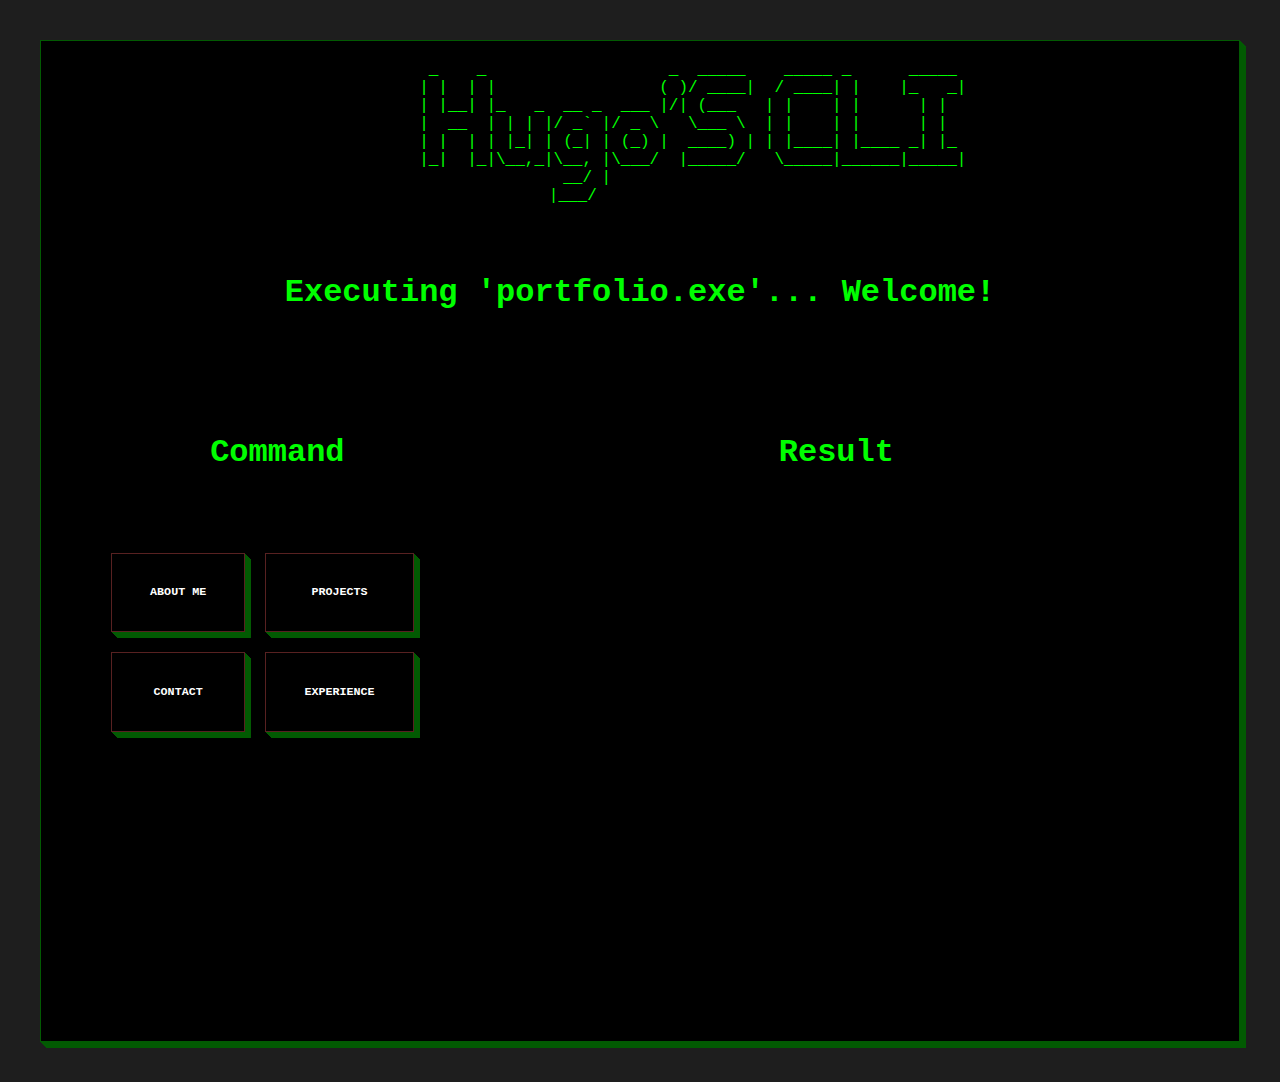
==== main.html @ bf16db30 "clean" ====
<!DOCTYPE html>
<html lang="en">

<head>
    <meta charset="UTF-8">
    <meta name="viewport" content="width=device-width, initial-scale=1.0">
    <title>Your Portfolio - Ubuntu CLI Style</title>
    <link rel="stylesheet" href="style.css">

</head>

<body class="">
    <section class="semibody box-shadow-3d green-border">
        <pre class="ascii-art">
            _    _                   _  _____    _____ _      _____ 
           | |  | |                 ( )/ ____|  / ____| |    |_   _|
           | |__| |_   _  __ _  ___ |/| (___   | |    | |      | |  
           |  __  | | | |/ _` |/ _ \   \___ \  | |    | |      | |  
           | |  | | |_| | (_| | (_) |  ____) | | |____| |____ _| |_ 
           |_|  |_|\__,_|\__, |\___/  |_____/   \_____|______|_____|
                          __/ |                                     
                         |___/                                       
              </pre>
        <header class="header">

            <h1>Executing 'portfolio.exe'... Welcome!</h1>
        </header>
        <section class="flex-container column " id="outer">


            <section class="flex-container row">
                <section class="flex-item-text select-box">
                    <h1>Command</h1>
                </section>
                <section class="flex-item-text result">
                    <h1>Result</h1>
                </section>
            </section>

            <!--COMMAND SECTION-->
            <section class="flex-container row ">
                <section class="flex-container column select-box">

                    <!--GRID SECTION-->
                    <section class="flex-item select-box grid-container ">
                        <a href="#aboutContent" class="link">
                            <div class="grid-item box-shadow-3d">
                                <h3>
                                    ABOUT ME
                                </h3>
                            </div>
                        </a>
                        <a href="#projectsContent" class="link ">
                            <div class="grid-item box-shadow-3d">
                                <h3>
                                    PROJECTS
                                </h3>
                            </div>
                        </a>
                        <a href="#contactContent" class="link ">
                            <div class="grid-item box-shadow-3d">
                                <h3>
                                    CONTACT
                                </h3>
                            </div>
                        </a>
                        <a href="#ExpContent class=" class="link ">
                            <div class="grid-item box-shadow-3d">
                                <h3>
                                    EXPERIENCE
                                </h3>
                            </div>
                        </a>
                    </section>
                </section>
                <!-- <div class="vertical-line"></div> -->


                <!--RESULT SECTION-->
                <section class="flex-item result ">
                    <section class="flex-container dynamic row">
                        <div id="aboutContent" class="content flex-item ">
                            <span class="prompt">root@LordHugo:~$ </span><span class="command"></span>cat about.txt<span
                                class="cursor"></span>
                            <p>Lorem Ipsum is simply dummy text of the printing and typesetting industry. Lorem Ipsum
                                has been the industry's standard dummy text ever since the 1500s, when an unknown
                                printer took a galley of type and scrambled it to make a type specimen book. It has
                                survived not only five centuries, but also the leap into electronic typesetting,
                                remaining essentially unchanged. It was popularised in the 1960s with the release of
                                Letraset sheets containing Lorem Ipsum passages, and more recently with desktop
                                publishing software like Aldus PageMaker including versions of Lorem Ipsum</p>

                        </div>
                        <div id="projectsContent" class="content flex-item ">
                            <section class="flex-container column ">
                                <section class="flex-item">
                                    <span class="prompt">root@LordHugo:~$ </span><span class="command"></span>ls
                                    projects<span class="cursor"></span>

                                </section>
                                <section class="flex-item" style="color: cadetblue;">P1 P2 P3 P4</section>
                                <section class="flex-item projects-container">
                                    <div class="project-item">P1</div>
                                    <div class="project-item">P2</div>
                                    <div class="project-item">P3</div>
                                    <div class="project-item">P4</div>

                                </section>

                            </section>
                        </div>
                        <div id="contactContent" class="content flex-item "><span class="prompt">root@LordHugo:~$
                            </span><span class="command"></span>cat contact.txt<span class="cursor"></span></div>
                    </section>
                    <section class="dynamic">

                    </section>
                </section>
            </section>

        </section>


    </section>





    <!-- <article>
            <p><span class="prompt">root@LordHugo:~$</span> <span class="command">ls projects</span></p>
            <p class="output">project1.txt project2.txt project3.txt</p>
        </article>
    
        <article>
            <p><span class="prompt">root@LordHugo:~$</span> <span class="command">cat project1.txt</span></p>
            <p class="output">Project 1: Portfolio Website<br>A simple and effective portfolio site with a Ubuntu CLI theme.
            </p>
        </article>
    
        <footer>
            <p><span class="prompt">root@LordHugo:~$</span> <span class="command">cat contact.txt</span></p>
            <p class="output">Email: <a href="mailto:you@example.com" style="color: #00ff00;">you@example.com</a></p>
        </footer> -->
    </section>


</body>

</html>
---- style.css ----
body {
    background-color: #1E1E1E;
    color: #00ff00;
    border: #025a02;
    font-family: "Courier New", Courier, monospace;
    margin: 0;
    padding: 40px;
}

.semibody {
    height: 1000px;
    background-color: black;
}

.box-shadow-3d {
    box-shadow: 1px 1px 0px #025a02,
        2px 2px 0px #025a02,
        3px 3px 0px #025a02,
        4px 4px 0px #025a02,
        5px 5px 0px #025a02,
        6px 6px 0px #025a02;
}

.prompt {
    color: #fff;
}

.command {
    color: #00ff00;
}

.output {
    color: #fff;
    margin-left: 20px;
}

.cursor {
    display: inline-block;
    background-color: #00ff00;
    width: 10px;
    height: 20px;
    animation: blink 0.75s steps(2, start) infinite;
}

.ascii-art {
    font-family: "Courier New", Courier, monospace;
    color: #00ff00;
    white-space: pre;
    text-align: center;
    margin: 20px 0;

}

@keyframes blink {
    0% {
        opacity: 1;
    }

    25% {
        opacity: 1;
    }

    50% {
        opacity: 0;
    }

    75% {
        opacity: 1;
    }

    100% {
        opacity: 1;
    }
}

.header {
    display: flex;
    justify-content: center;
    padding: 10px;
}

#outer.flex-container {
    margin: 40px;

}

.flex-container {
    display: flex;
    justify-content: space-between;
}

.column {
    flex-direction: column;
    margin: 0;
    padding: 0;
}

.row {
    flex-direction: row;
    margin: 0;
    padding: 0;
}

.green-border {
    border-style: solid;
    border-color: #025a02;
    border-width: 1px;

}

.flex-item {
    padding: 5px;
    margin: 10px;
}

.flex-item-text {
    padding: 20px;
    margin: 10px;

    border-width: 2px;
    text-align: center;

}

.select-box {
    flex: 1;
}

.grid-container {
    display: grid;
    grid-template-columns: auto auto;
    padding: 20px;
    gap: 20px;
}


.grid-item {
    border: 1px solid rgba(110, 41, 41, 0.8);
    padding: 20px;
    font-size: 10px;
    text-align: center;
    cursor: pointer;
    transition: transform 0.3s ease, box-shadow 0.3s ease;
    position: relative;
}

.project-item {
    border: 1px solid rgba(110, 41, 41, 0.8);
    padding: 20px;
    font-size: 10px;
    text-align: center;
    cursor: pointer;
    transition: transform 0.3s ease, box-shadow 0.3s ease;
}

.projects-container {
    display: grid;
    grid-template-columns: 300px 300px;
    grid-template-rows: 150px 150px;
    padding: 20px;
    gap: 20px;
}

.grid-item:hover {
    transform: translateY(-5px);
    box-shadow: 0 10px 30px rgba(0, 128, 0, 0.5);
    background-color: rgba(0, 128, 0, 0.3);
    color: #fff;
}

.link {
    color: #FFFFFF;
    text-decoration: none;
}

.grid-item:hover {
    transform: translateY(-5px) rotateX(2deg) rotateY(2deg);
}

.result {
    flex: 2;
}

.vertical-line {
    border-left: 2px solid rgba(255, 255, 255, 0.363);

    margin: 0 20px;
}

.content {
    visibility: hidden;
    opacity: 0;
    transition: opacity 0.3s ease;
    position: absolute;

}

.content p {
    text-align: justify;
    line-height: 1.5;
    margin: 10px 0;
    max-width: 600px;
    background-color: rgba(0, 0, 0, 0.8);
    padding: 10px;
    border-radius: 5px;
}



#aboutContent:target,
#projectsContent:target,
#contactContent:target {
    visibility: visible;
    opacity: 1;
}

#aboutContent:target~.dynamic,
#aboutContent:target~.show,
#projectsContent:target~.dynamic,
#projectsContent:target~.show,
#contactContent:target~.dynamic,
#contactContent:target~.show {
    visibility: visible;
    opacity: 1;
}


.dynamic {
    flex: 1;
}
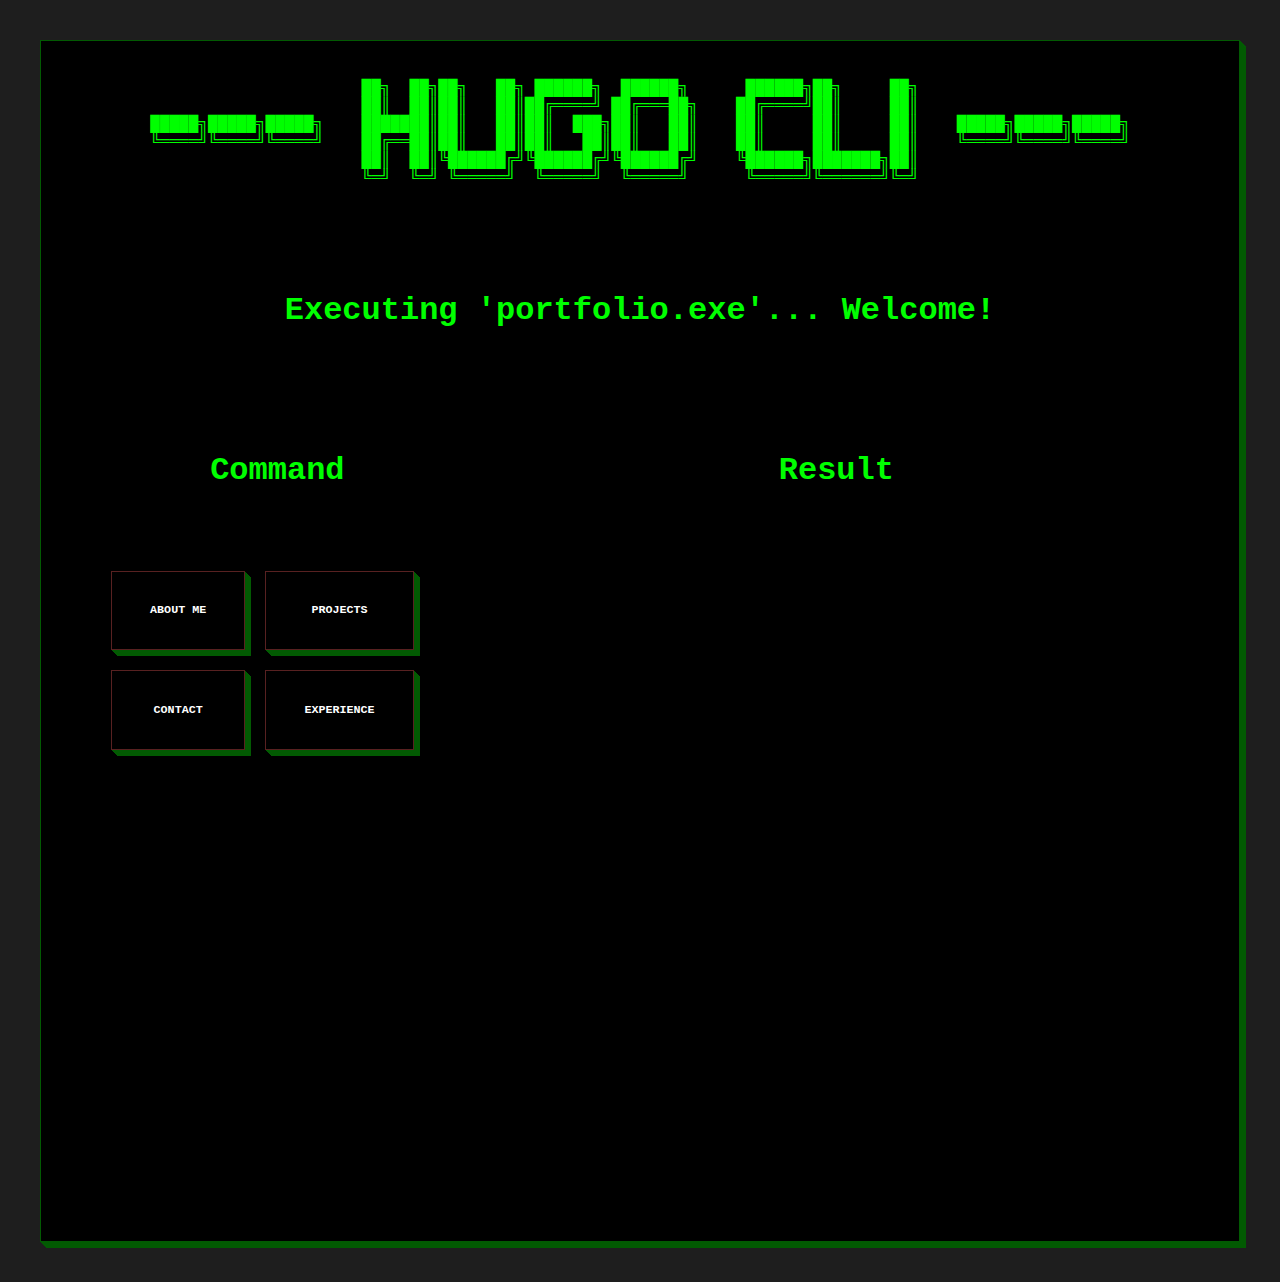
==== commit 3c5bc454: "fix" ====
--- a/main.html
+++ b/main.html
@@ -11,19 +11,38 @@
 
 <body class="">
     <section class="semibody box-shadow-3d green-border">
+        <!-- <pre class="ascii-art">
+          
+   
+            ▄█    █▄    ███    █▄     ▄██████▄   ▄██████▄     ▄████████       ▄████████  ▄█        ▄█       
+            ███    ███   ███    ███   ███    ███ ███    ███   ███    ███      ███    ███ ███       ███       
+            ███    ███   ███    ███   ███    █▀  ███    ███   ███    █▀       ███    █▀  ███       ███▌      
+           ▄███▄▄▄▄███▄▄ ███    ███  ▄███        ███    ███   ███             ███        ███       ███▌      
+          ▀▀███▀▀▀▀███▀  ███    ███ ▀▀███ ████▄  ███    ███ ▀███████████      ███        ███       ███▌      
+            ███    ███   ███    ███   ███    ███ ███    ███          ███      ███    █▄  ███       ███       
+            ███    ███   ███    ███   ███    ███ ███    ███    ▄█    ███      ███    ███ ███▌    ▄ ███       
+            ███    █▀    ████████▀    ████████▀   ▀██████▀   ▄████████▀       ████████▀  █████▄▄██ █▀        
+                                                                                         ▀                   
+                                                          
+                                  
+              </pre> -->
         <pre class="ascii-art">
-            _    _                   _  _____    _____ _      _____ 
-           | |  | |                 ( )/ ____|  / ____| |    |_   _|
-           | |__| |_   _  __ _  ___ |/| (___   | |    | |      | |  
-           |  __  | | | |/ _` |/ _ \   \___ \  | |    | |      | |  
-           | |  | | |_| | (_| | (_) |  ____) | | |____| |____ _| |_ 
-           |_|  |_|\__,_|\__, |\___/  |_____/   \_____|______|_____|
-                          __/ |                                     
-                         |___/                                       
-              </pre>
+            
+                      ██╗  ██╗██╗   ██╗ ██████╗  ██████╗      ██████╗██╗     ██╗                      
+                      ██║  ██║██║   ██║██╔════╝ ██╔═══██╗    ██╔════╝██║     ██║                      
+█████╗█████╗█████╗    ███████║██║   ██║██║  ███╗██║   ██║    ██║     ██║     ██║    █████╗█████╗█████╗
+╚════╝╚════╝╚════╝    ██╔══██║██║   ██║██║   ██║██║   ██║    ██║     ██║     ██║    ╚════╝╚════╝╚════╝
+                      ██║  ██║╚██████╔╝╚██████╔╝╚██████╔╝    ╚██████╗███████╗██║                      
+                      ╚═╝  ╚═╝ ╚═════╝  ╚═════╝  ╚═════╝      ╚═════╝╚══════╝╚═╝                      
+                                                                                                      
+
+        </pre>
         <header class="header">
-
-            <h1>Executing 'portfolio.exe'... Welcome!</h1>
+            <section class="flex-container column" style="text-align: center;">
+                <section>
+                </section>
+                <h1>Executing 'portfolio.exe'... Welcome!</h1>
+            </section>
         </header>
         <section class="flex-container column " id="outer">
 
--- a/style.css
+++ b/style.css
@@ -2,13 +2,13 @@
     background-color: #1E1E1E;
     color: #00ff00;
     border: #025a02;
-    font-family: "Courier New", Courier, monospace;
+    font-family: 'Fira Code', monospace;
     margin: 0;
     padding: 40px;
 }
 
 .semibody {
-    height: 1000px;
+    height: 1200px;
     background-color: black;
 }
 
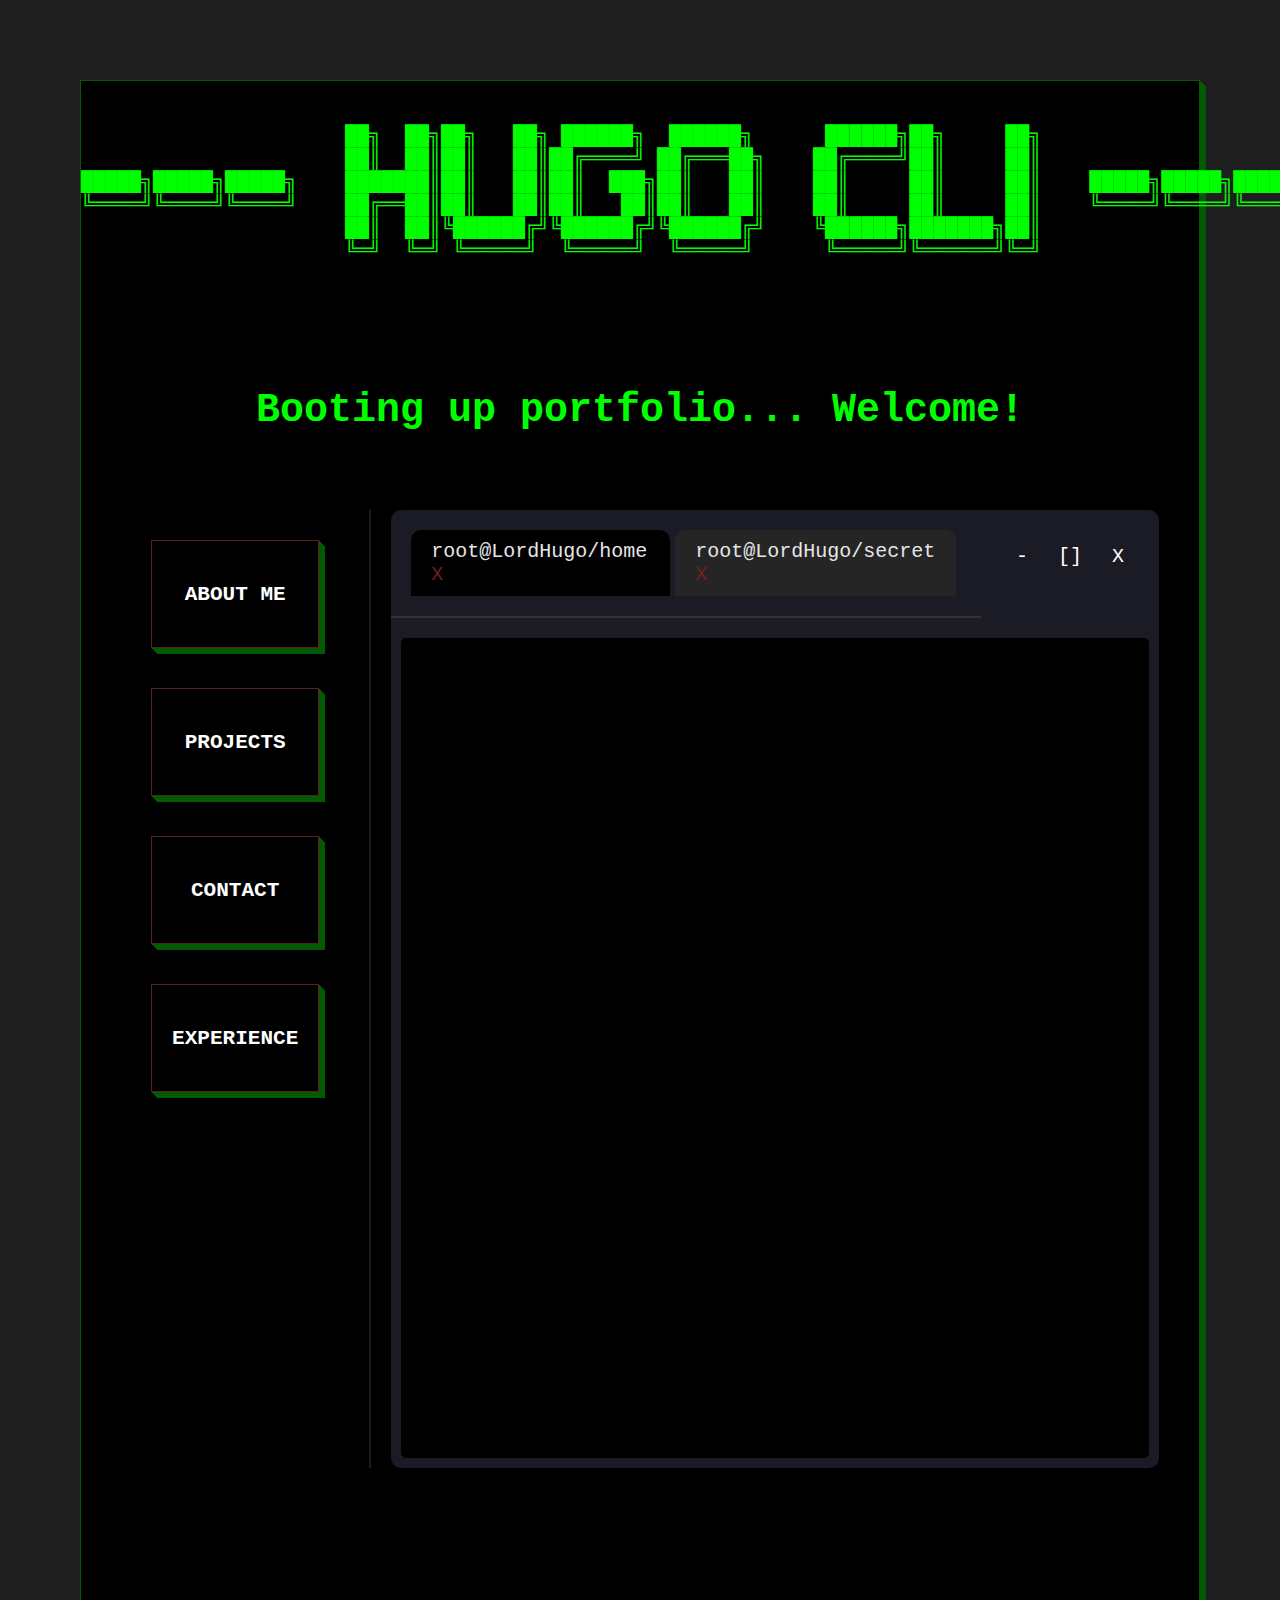
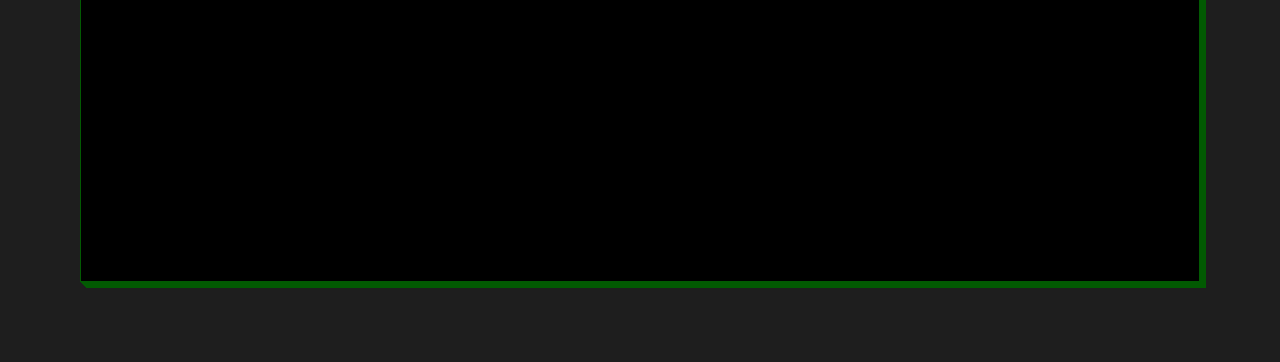
==== commit dc9c1d66: "feat:update terminal design" ====
--- a/main.html
+++ b/main.html
@@ -10,7 +10,7 @@
 </head>
 
 <body class="">
-    <section class="semibody box-shadow-3d green-border">
+    <section class="semibody box-shadow-3d green-border" style="max-width: 2000px;">
         <!-- <pre class="ascii-art">
           
    
@@ -27,7 +27,7 @@
                                   
               </pre> -->
         <pre class="ascii-art">
-            
+
                       ██╗  ██╗██╗   ██╗ ██████╗  ██████╗      ██████╗██╗     ██╗                      
                       ██║  ██║██║   ██║██╔════╝ ██╔═══██╗    ██╔════╝██║     ██║                      
 █████╗█████╗█████╗    ███████║██║   ██║██║  ███╗██║   ██║    ██║     ██║     ██║    █████╗█████╗█████╗
@@ -41,24 +41,22 @@
             <section class="flex-container column" style="text-align: center;">
                 <section>
                 </section>
-                <h1>Executing 'portfolio.exe'... Welcome!</h1>
+                <h1>Booting up portfolio... Welcome!</h1>
             </section>
         </header>
-        <section class="flex-container column " id="outer">
-
-
-            <section class="flex-container row">
+        <section class="flex-container column " id="outer" style="max-width: 2000px;">
+            <!-- <section class="flex-container row">
                 <section class="flex-item-text select-box">
                     <h1>Command</h1>
                 </section>
                 <section class="flex-item-text result">
                     <h1>Result</h1>
                 </section>
-            </section>
+            </section> -->
 
             <!--COMMAND SECTION-->
             <section class="flex-container row ">
-                <section class="flex-container column select-box">
+                <section class="flex-container column select-box " style="height: 800px;">
 
                     <!--GRID SECTION-->
                     <section class="flex-item select-box grid-container ">
@@ -92,49 +90,91 @@
                         </a>
                     </section>
                 </section>
-                <!-- <div class="vertical-line"></div> -->
+                <div class="vertical-line"></div>
 
 
-                <!--RESULT SECTION-->
-                <section class="flex-item result ">
-                    <section class="flex-container dynamic row">
-                        <div id="aboutContent" class="content flex-item ">
-                            <span class="prompt">root@LordHugo:~$ </span><span class="command"></span>cat about.txt<span
-                                class="cursor"></span>
-                            <p>Lorem Ipsum is simply dummy text of the printing and typesetting industry. Lorem Ipsum
-                                has been the industry's standard dummy text ever since the 1500s, when an unknown
-                                printer took a galley of type and scrambled it to make a type specimen book. It has
-                                survived not only five centuries, but also the leap into electronic typesetting,
-                                remaining essentially unchanged. It was popularised in the 1960s with the release of
-                                Letraset sheets containing Lorem Ipsum passages, and more recently with desktop
-                                publishing software like Aldus PageMaker including versions of Lorem Ipsum</p>
+                <!--TERMINAL-->
+                <section class="flex-container column result" style="background-color: #1b1b25; border-radius: 10px ;">
+                    <div class="flex-container row" style="justify-content: space-between;">
+                        <section class="tabs terminal-tabs ">
+                            <div class="tab-button ">root@LordHugo/home <span style="color: rgb(117, 31, 31);">X</span>
+                            </div>
+                            <div class="tab-button nonactive">root@LordHugo/secret <span
+                                    style="color: rgb(117, 31, 31);">X</span></div>
+                        </section>
+                        <section>
+                            <div class="flex-container row terminal-icons">
+                                <div class="icons flex-item">-</div>
+                                <div class="icons flex-item">[]</div>
+                                <div class="icons flex-item">X</div>
+                            </div>
+                        </section>
 
-                        </div>
-                        <div id="projectsContent" class="content flex-item ">
-                            <section class="flex-container column ">
-                                <section class="flex-item">
-                                    <span class="prompt">root@LordHugo:~$ </span><span class="command"></span>ls
-                                    projects<span class="cursor"></span>
+                    </div>
+                    <!--RESULT SECTION-->
+                    <section class="flex-item  terminal " style="height: 800px;">
+
+                        <section class="flex-container dynamic row ">
+                            <div id="aboutContent" class="content flex-item  ">
+                                <section class="flex-container column ">
+                                    <article class=" flex-item">
+                                        <span class="prompt">root@LordHugo:~$ </span><span class="command"></span>cat
+                                        about.txt<span class="cursor"></span>
+                                    </article>
+                                </section>
+                                <section class="flex-container row  aboutme">
+                                    <article class=" aboutme">
+                                        <p>Lorem Ipsum is simply dummy text of the printing and typesetting industry.
+                                            Lorem
+                                            Ipsum
+                                            has been the industry's standard dummy text ever since the 1500s, when an
+                                            unknown
+                                            printer took a galley of type and scrambled it to make a type specimen book.
+                                            It
+                                            has
+                                            survived not only five centuries, but also the leap into electronic
+                                            typesetting,
+                                        </p>
+                                    </article>
+                                    <section class="flex-item  ">
+                                        <img src="foto.png" class="about-image">
+                                    </section>
+
 
                                 </section>
-                                <section class="flex-item" style="color: cadetblue;">P1 P2 P3 P4</section>
-                                <section class="flex-item projects-container">
-                                    <div class="project-item">P1</div>
-                                    <div class="project-item">P2</div>
-                                    <div class="project-item">P3</div>
-                                    <div class="project-item">P4</div>
+                            </div>
+                            <div id="projectsContent" class="content flex-item ">
+                                <section class="flex-container column ">
+                                    <section class="flex-item">
+                                        <span class="prompt">root@LordHugo:~$ </span><span class="command"></span>ls
+                                        projects<span class="cursor"></span>
+
+                                    </section>
+                                    <section class="flex-item" style="color: cadetblue;">P1 P2 P3 P4</section>
+                                    <section class="flex-item projects-container">
+                                        <div class="project-item">P1</div>
+                                        <div class="project-item">P2</div>
+                                        <div class="project-item">P3</div>
+                                        <div class="project-item">P4</div>
+
+                                    </section>
 
                                 </section>
-
-                            </section>
-                        </div>
-                        <div id="contactContent" class="content flex-item "><span class="prompt">root@LordHugo:~$
-                            </span><span class="command"></span>cat contact.txt<span class="cursor"></span></div>
-                    </section>
-                    <section class="dynamic">
+                            </div>
+                            <div id="contactContent" class="content flex-item "><span class="prompt">root@LordHugo:~$
+                                </span><span class="command"></span>cat contact.txt<span class="cursor"></span></div>
+                        </section>
 
                     </section>
+
+
+
+
                 </section>
+
+
+
+
             </section>
 
         </section>
@@ -143,24 +183,6 @@
     </section>
 
 
-
-
-
-    <!-- <article>
-            <p><span class="prompt">root@LordHugo:~$</span> <span class="command">ls projects</span></p>
-            <p class="output">project1.txt project2.txt project3.txt</p>
-        </article>
-    
-        <article>
-            <p><span class="prompt">root@LordHugo:~$</span> <span class="command">cat project1.txt</span></p>
-            <p class="output">Project 1: Portfolio Website<br>A simple and effective portfolio site with a Ubuntu CLI theme.
-            </p>
-        </article>
-    
-        <footer>
-            <p><span class="prompt">root@LordHugo:~$</span> <span class="command">cat contact.txt</span></p>
-            <p class="output">Email: <a href="mailto:you@example.com" style="color: #00ff00;">you@example.com</a></p>
-        </footer> -->
     </section>
 
 
--- a/style.css
+++ b/style.css
@@ -4,12 +4,18 @@
     border: #025a02;
     font-family: 'Fira Code', monospace;
     margin: 0;
-    padding: 40px;
-}
-
+    padding: 80px;
+    font-size: 20px;
+    
+}
+html {
+    scroll-behavior: smooth;
+}
 .semibody {
-    height: 1200px;
+    height: 1800px;
     background-color: black;
+    justify-content: center;
+    
 }
 
 .box-shadow-3d {
@@ -81,13 +87,16 @@
 
 #outer.flex-container {
     margin: 40px;
+    justify-content: center;
+
 
 }
 
 .flex-container {
     display: flex;
-    justify-content: space-between;
-}
+   
+}
+
 
 .column {
     flex-direction: column;
@@ -111,6 +120,7 @@
 .flex-item {
     padding: 5px;
     margin: 10px;
+
 }
 
 .flex-item-text {
@@ -123,21 +133,21 @@
 }
 
 .select-box {
-    flex: 1;
+    flex: 0.5;
 }
 
 .grid-container {
     display: grid;
-    grid-template-columns: auto auto;
-    padding: 20px;
-    gap: 20px;
+    grid-template-columns: auto;
+    padding: 20px;
+    gap: 40px;
 }
 
 
 .grid-item {
     border: 1px solid rgba(110, 41, 41, 0.8);
     padding: 20px;
-    font-size: 10px;
+    font-size: 18px;
     text-align: center;
     cursor: pointer;
     transition: transform 0.3s ease, box-shadow 0.3s ease;
@@ -179,10 +189,12 @@
 
 .result {
     flex: 2;
-}
+
+}
+
 
 .vertical-line {
-    border-left: 2px solid rgba(255, 255, 255, 0.363);
+    border-left: 2px solid #1b1b25;
 
     margin: 0 20px;
 }
@@ -227,4 +239,55 @@
 
 .dynamic {
     flex: 1;
+}
+
+
+.tabs {
+    display: flex;
+    border-bottom: 2px solid #333; /* Tab separator line */
+    margin-bottom: 10px;
+    justify-content: space-between;
+}
+
+.tab-button {
+    background-color: #000000; /* Inactive tab background */
+    border: none;
+    padding: 10px 20px;
+    color: #e6e6e6;
+    cursor: pointer;
+    border-radius: 10px 10px 0 0;
+    margin-right: 5px;
+}
+.tab-button.nonactive {
+    background-color: #252526; /* Active tab background */
+    border-bottom: none; /* Remove border to blend with content */
+}
+.terminal {
+    background-color: #000000; /* Dark background like a terminal */
+    border-radius: 5px;
+    padding: 10px;
+}
+
+.terminal-tabs{
+    justify-content: flex-start;
+    padding: 20px;
+}
+
+.terminal-icons{
+    justify-content: flex-end;
+    padding: 20px;
+
+}
+
+.icons{
+    color: white;
+    font-size: 20px;
+}
+
+.aboutme{
+    gap: 20px;
+}
+
+.aboutme > article >p {
+    font-size: 20px;
 }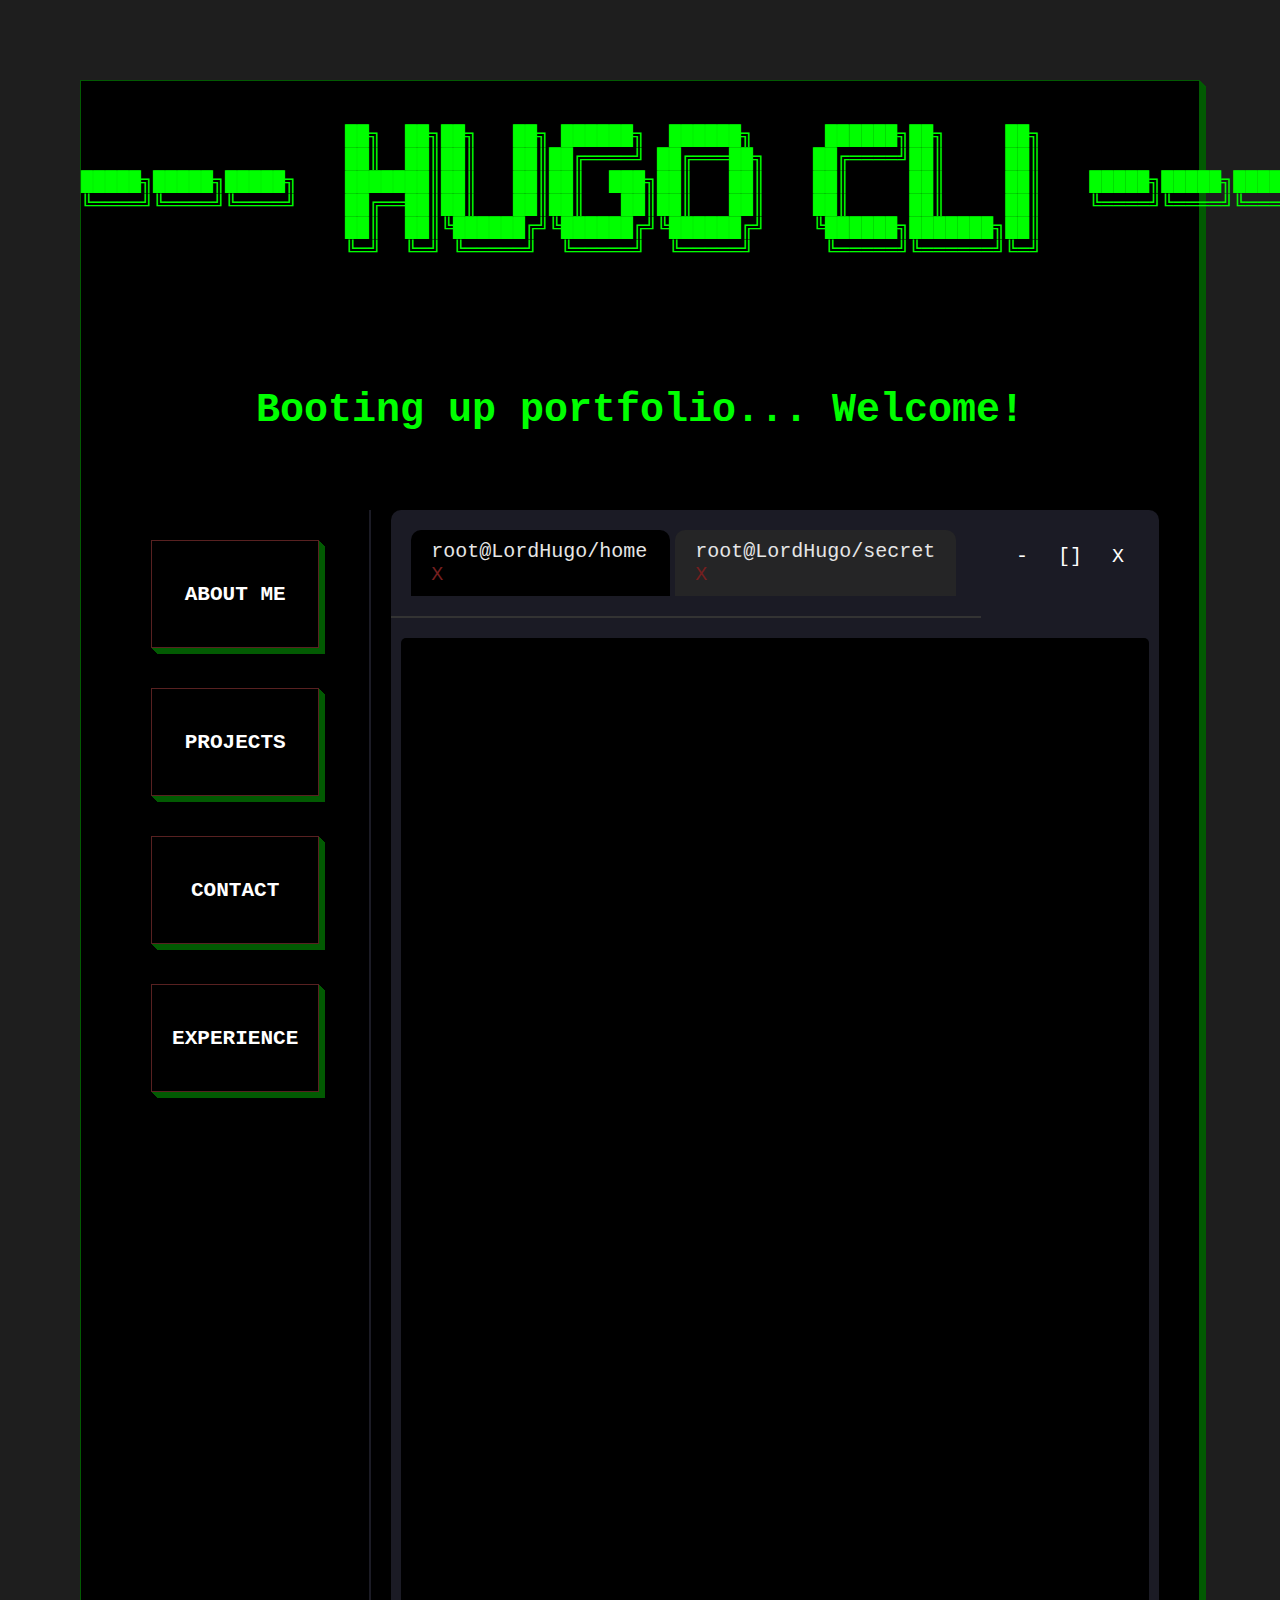
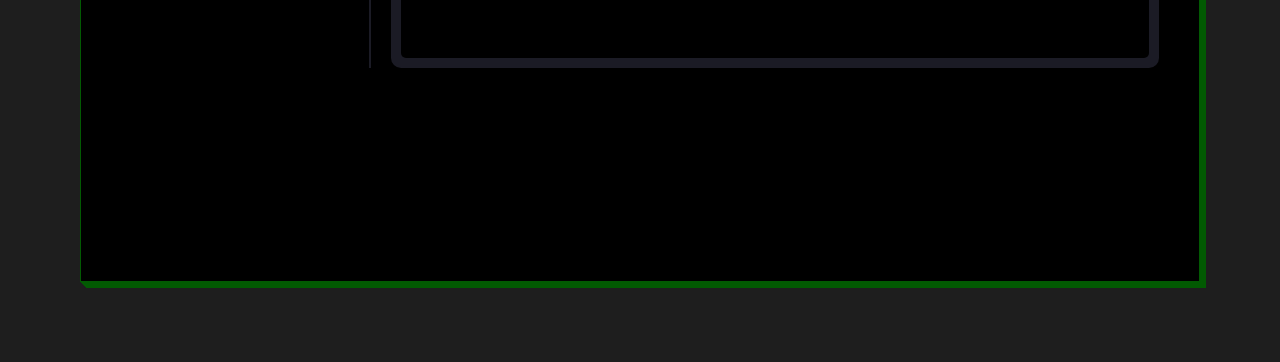
==== commit c1a83b11: "feat:project layout" ====
--- a/main.html
+++ b/main.html
@@ -56,7 +56,7 @@
 
             <!--COMMAND SECTION-->
             <section class="flex-container row ">
-                <section class="flex-container column select-box " style="height: 800px;">
+                <section class="flex-container column select-box " style="height: 1000px;">
 
                     <!--GRID SECTION-->
                     <section class="flex-item select-box grid-container ">
@@ -112,7 +112,7 @@
 
                     </div>
                     <!--RESULT SECTION-->
-                    <section class="flex-item  terminal " style="height: 800px;">
+                    <section class="flex-item  terminal " style="height: 1000px;">
 
                         <section class="flex-container dynamic row ">
                             <div id="aboutContent" class="content flex-item  ">
@@ -137,7 +137,7 @@
                                         </p>
                                     </article>
                                     <section class="flex-item  ">
-                                        <img src="foto.png" class="about-image">
+                                        <img src="foto.png" class="about-image green-border box-shadow-3d">
                                     </section>
 
 
@@ -151,11 +151,55 @@
 
                                     </section>
                                     <section class="flex-item" style="color: cadetblue;">P1 P2 P3 P4</section>
-                                    <section class="flex-item projects-container">
-                                        <div class="project-item">P1</div>
-                                        <div class="project-item">P2</div>
-                                        <div class="project-item">P3</div>
-                                        <div class="project-item">P4</div>
+                                    <section class="flex-item projects-grid">
+                                        <div class="project-item flex-container column">
+                                            <div class="flex-container green-border project-photo"></div>
+                                            <div class="flex-container green-border row project-desc">
+                                                <div class="" style="flex: 2;">
+                                                    <p >PROJECT 1</p>
+                                                    <p> STATUS : </p>
+                                                </div>
+                                                <div class=" ">
+                                                    <img src="git.png" style=" width: 50px;">
+                                                </div>
+                                            </div>
+                                        </div>
+                                        <div class="project-item flex-container column">
+                                            <div class="flex-container green-border project-photo"></div>
+                                            <div class="flex-container green-border row project-desc">
+                                                <div class="" style="flex: 2;">
+                                                    <p >PROJECT 2</p>
+                                                    <p> STATUS : </p>
+                                                </div>
+                                                <div class=" ">
+                                                    <img src="git.png" style=" width: 50px;">
+                                                </div>
+                                            </div>
+                                        </div>
+                                        <div class="project-item flex-container column">
+                                            <div class="flex-container green-border project-photo"></div>
+                                            <div class="flex-container green-border row project-desc">
+                                                <div class="" style="flex: 2;">
+                                                    <p >PROJECT 3</p>
+                                                    <p> STATUS : </p>
+                                                </div>
+                                                <div class=" ">
+                                                    <img src="git.png" style=" width: 50px;">
+                                                </div>
+                                            </div>
+                                        </div>
+                                        <div class="project-item flex-container column">
+                                            <div class="flex-container green-border project-photo"></div>
+                                            <div class="flex-container green-border row project-desc">
+                                                <div class="" style="flex: 2;">
+                                                    <p >PROJECT 4</p>
+                                                    <p> STATUS : </p>
+                                                </div>
+                                                <div class=" ">
+                                                    <img src="git.png" style=" width: 50px;">
+                                                </div>
+                                            </div>
+                                        </div>
 
                                     </section>
 
--- a/style.css
+++ b/style.css
@@ -156,19 +156,33 @@
 
 .project-item {
     border: 1px solid rgba(110, 41, 41, 0.8);
-    padding: 20px;
+    padding: 10px;
     font-size: 10px;
     text-align: center;
     cursor: pointer;
     transition: transform 0.3s ease, box-shadow 0.3s ease;
 }
 
-.projects-container {
+.projects-grid {
     display: grid;
-    grid-template-columns: 300px 300px;
-    grid-template-rows: 150px 150px;
-    padding: 20px;
+    grid-template-columns: 500px 500px;
+    grid-template-rows: 400px 300px;
+    padding: 10px;
     gap: 20px;
+}
+
+.project-photo{
+    max-height: 225px;
+    height: 225px;
+}
+.project-desc{
+    max-height: 100px;
+    height: 100px;
+    font-size: 18px;
+    padding: 10px;
+    display: flex;
+    justify-content: center; /* Centers content horizontally */
+    align-items: center; /* Centers content vertically */
 }
 
 .grid-item:hover {
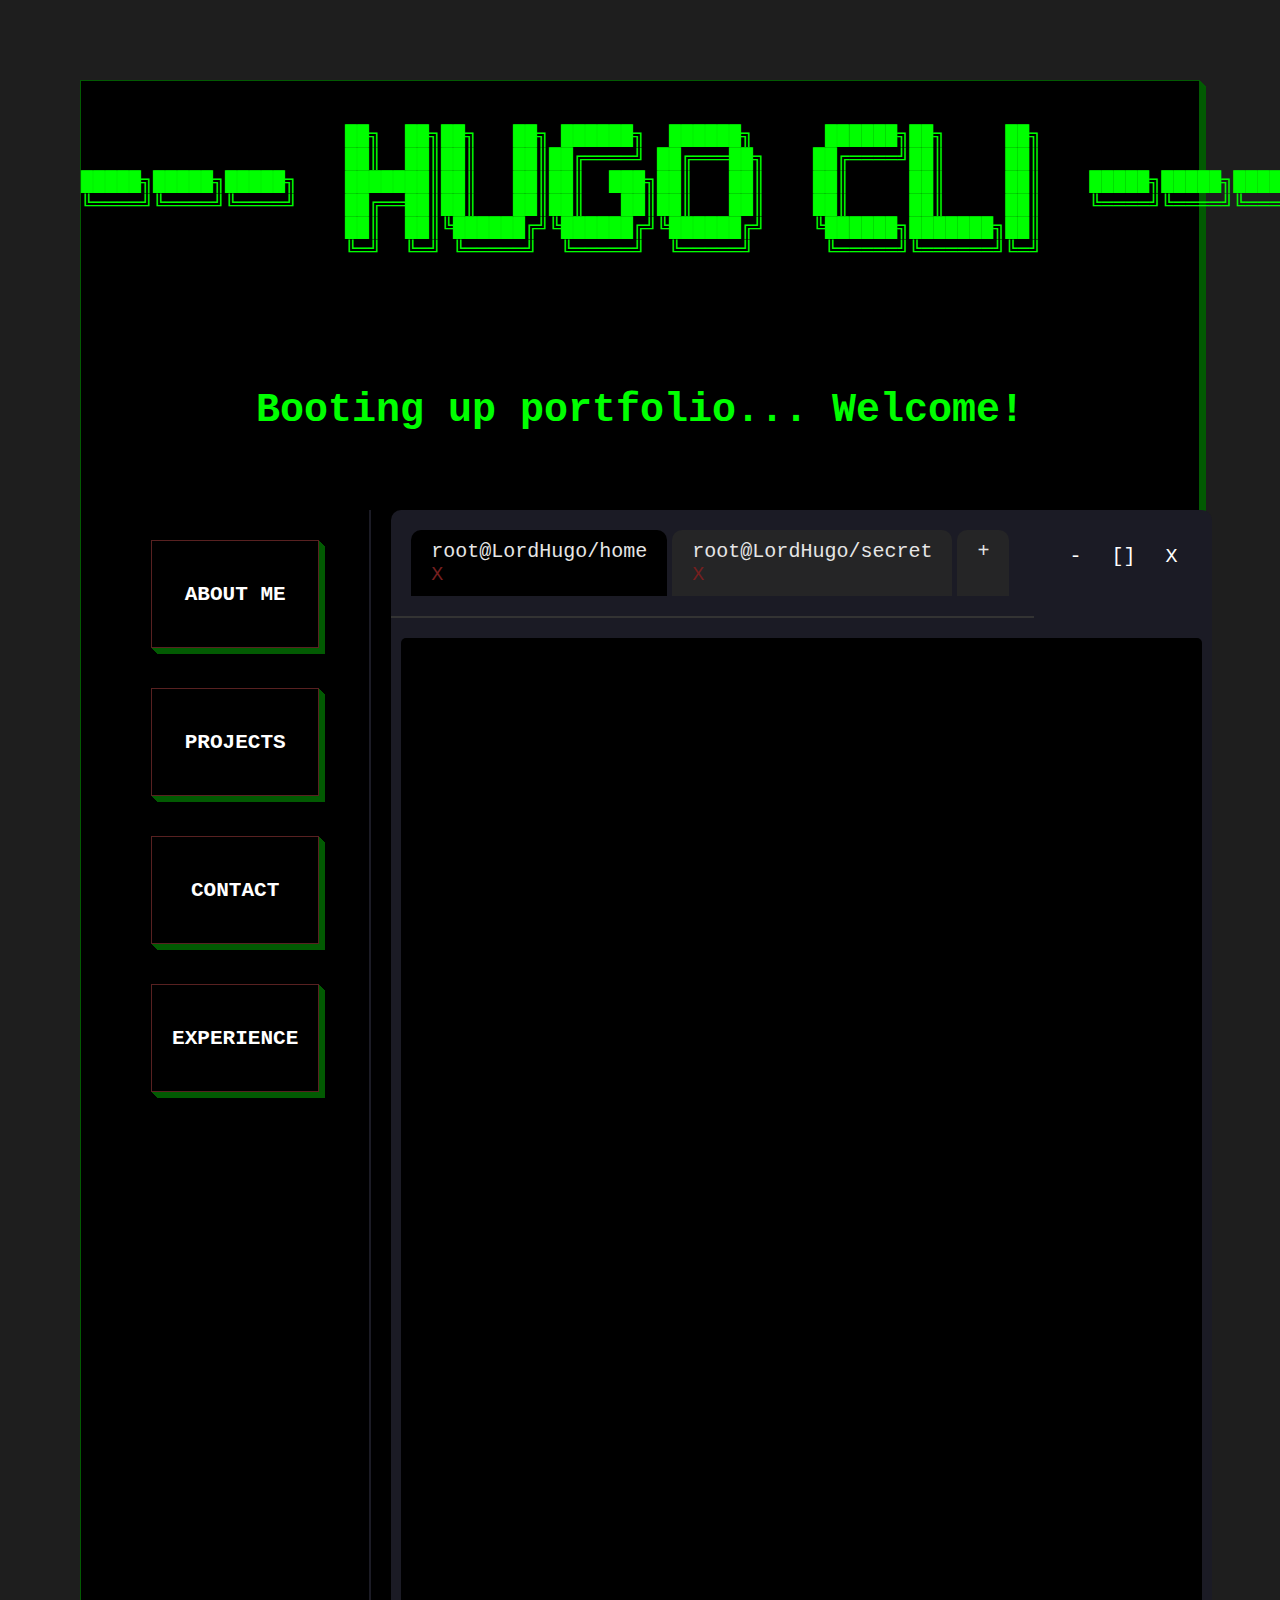
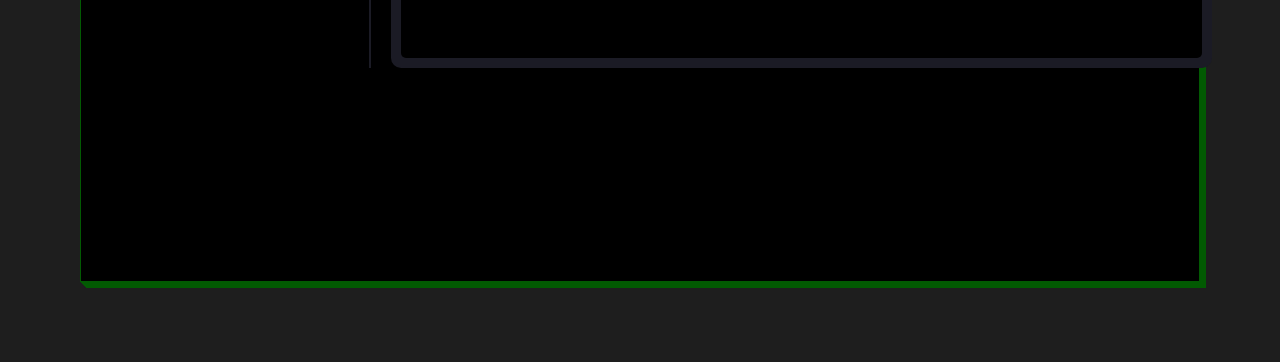
==== commit 03ffad65: "clean" ====
--- a/main.html
+++ b/main.html
@@ -101,6 +101,7 @@
                             </div>
                             <div class="tab-button nonactive">root@LordHugo/secret <span
                                     style="color: rgb(117, 31, 31);">X</span></div>
+                            <div class="tab-button nonactive"> + </div>
                         </section>
                         <section>
                             <div class="flex-container row terminal-icons">
@@ -135,6 +136,13 @@
                                             survived not only five centuries, but also the leap into electronic
                                             typesetting,
                                         </p>
+                                        <p>Lorem Ipsum is simply dummy text of the printing and typesetting industry.
+                                            Lorem
+                                            Ipsum
+                                            has been the industry's standard dummy text ever since the 1500s, when an
+                                            unknown
+                                           
+                                        </p>
                                     </article>
                                     <section class="flex-item  ">
                                         <img src="foto.png" class="about-image green-border box-shadow-3d">
@@ -156,43 +164,43 @@
                                             <div class="flex-container green-border project-photo"></div>
                                             <div class="flex-container green-border row project-desc">
                                                 <div class="" style="flex: 2;">
-                                                    <p >PROJECT 1</p>
-                                                    <p> STATUS : </p>
-                                                </div>
-                                                <div class=" ">
-                                                    <img src="git.png" style=" width: 50px;">
-                                                </div>
-                                            </div>
-                                        </div>
-                                        <div class="project-item flex-container column">
-                                            <div class="flex-container green-border project-photo"></div>
-                                            <div class="flex-container green-border row project-desc">
-                                                <div class="" style="flex: 2;">
-                                                    <p >PROJECT 2</p>
-                                                    <p> STATUS : </p>
-                                                </div>
-                                                <div class=" ">
-                                                    <img src="git.png" style=" width: 50px;">
-                                                </div>
-                                            </div>
-                                        </div>
-                                        <div class="project-item flex-container column">
-                                            <div class="flex-container green-border project-photo"></div>
-                                            <div class="flex-container green-border row project-desc">
-                                                <div class="" style="flex: 2;">
-                                                    <p >PROJECT 3</p>
-                                                    <p> STATUS : </p>
-                                                </div>
-                                                <div class=" ">
-                                                    <img src="git.png" style=" width: 50px;">
-                                                </div>
-                                            </div>
-                                        </div>
-                                        <div class="project-item flex-container column">
-                                            <div class="flex-container green-border project-photo"></div>
-                                            <div class="flex-container green-border row project-desc">
-                                                <div class="" style="flex: 2;">
-                                                    <p >PROJECT 4</p>
+                                                    <p>PROJECT 1</p>
+                                                    <p> STATUS : </p>
+                                                </div>
+                                                <div class=" ">
+                                                    <img src="git.png" style=" width: 50px;">
+                                                </div>
+                                            </div>
+                                        </div>
+                                        <div class="project-item flex-container column">
+                                            <div class="flex-container green-border project-photo"></div>
+                                            <div class="flex-container green-border row project-desc">
+                                                <div class="" style="flex: 2;">
+                                                    <p>PROJECT 2</p>
+                                                    <p> STATUS : </p>
+                                                </div>
+                                                <div class=" ">
+                                                    <img src="git.png" style=" width: 50px;">
+                                                </div>
+                                            </div>
+                                        </div>
+                                        <div class="project-item flex-container column">
+                                            <div class="flex-container green-border project-photo"></div>
+                                            <div class="flex-container green-border row project-desc">
+                                                <div class="" style="flex: 2;">
+                                                    <p>PROJECT 3</p>
+                                                    <p> STATUS : </p>
+                                                </div>
+                                                <div class=" ">
+                                                    <img src="git.png" style=" width: 50px;">
+                                                </div>
+                                            </div>
+                                        </div>
+                                        <div class="project-item flex-container column">
+                                            <div class="flex-container green-border project-photo"></div>
+                                            <div class="flex-container green-border row project-desc">
+                                                <div class="" style="flex: 2;">
+                                                    <p>PROJECT 4</p>
                                                     <p> STATUS : </p>
                                                 </div>
                                                 <div class=" ">
--- a/style.css
+++ b/style.css
@@ -6,16 +6,18 @@
     margin: 0;
     padding: 80px;
     font-size: 20px;
-    
-}
+
+}
+
 html {
     scroll-behavior: smooth;
 }
+
 .semibody {
     height: 1800px;
     background-color: black;
     justify-content: center;
-    
+
 }
 
 .box-shadow-3d {
@@ -94,7 +96,7 @@
 
 .flex-container {
     display: flex;
-   
+
 }
 
 
@@ -171,18 +173,19 @@
     gap: 20px;
 }
 
-.project-photo{
+.project-photo {
     max-height: 225px;
     height: 225px;
 }
-.project-desc{
+
+.project-desc {
     max-height: 100px;
     height: 100px;
     font-size: 18px;
     padding: 10px;
     display: flex;
-    justify-content: center; /* Centers content horizontally */
-    align-items: center; /* Centers content vertically */
+    justify-content: center;
+    align-items: center;
 }
 
 .grid-item:hover {
@@ -258,13 +261,13 @@
 
 .tabs {
     display: flex;
-    border-bottom: 2px solid #333; /* Tab separator line */
+    border-bottom: 2px solid #333;
     margin-bottom: 10px;
     justify-content: space-between;
 }
 
 .tab-button {
-    background-color: #000000; /* Inactive tab background */
+    background-color: #000000;
     border: none;
     padding: 10px 20px;
     color: #e6e6e6;
@@ -272,36 +275,38 @@
     border-radius: 10px 10px 0 0;
     margin-right: 5px;
 }
+
 .tab-button.nonactive {
-    background-color: #252526; /* Active tab background */
-    border-bottom: none; /* Remove border to blend with content */
-}
+    background-color: #252526;
+    border-bottom: none;
+}
+
 .terminal {
-    background-color: #000000; /* Dark background like a terminal */
+    background-color: #000000;
     border-radius: 5px;
     padding: 10px;
 }
 
-.terminal-tabs{
+.terminal-tabs {
     justify-content: flex-start;
     padding: 20px;
 }
 
-.terminal-icons{
+.terminal-icons {
     justify-content: flex-end;
     padding: 20px;
 
 }
 
-.icons{
+.icons {
     color: white;
     font-size: 20px;
 }
 
-.aboutme{
+.aboutme {
     gap: 20px;
 }
 
-.aboutme > article >p {
+.aboutme>article>p {
     font-size: 20px;
 }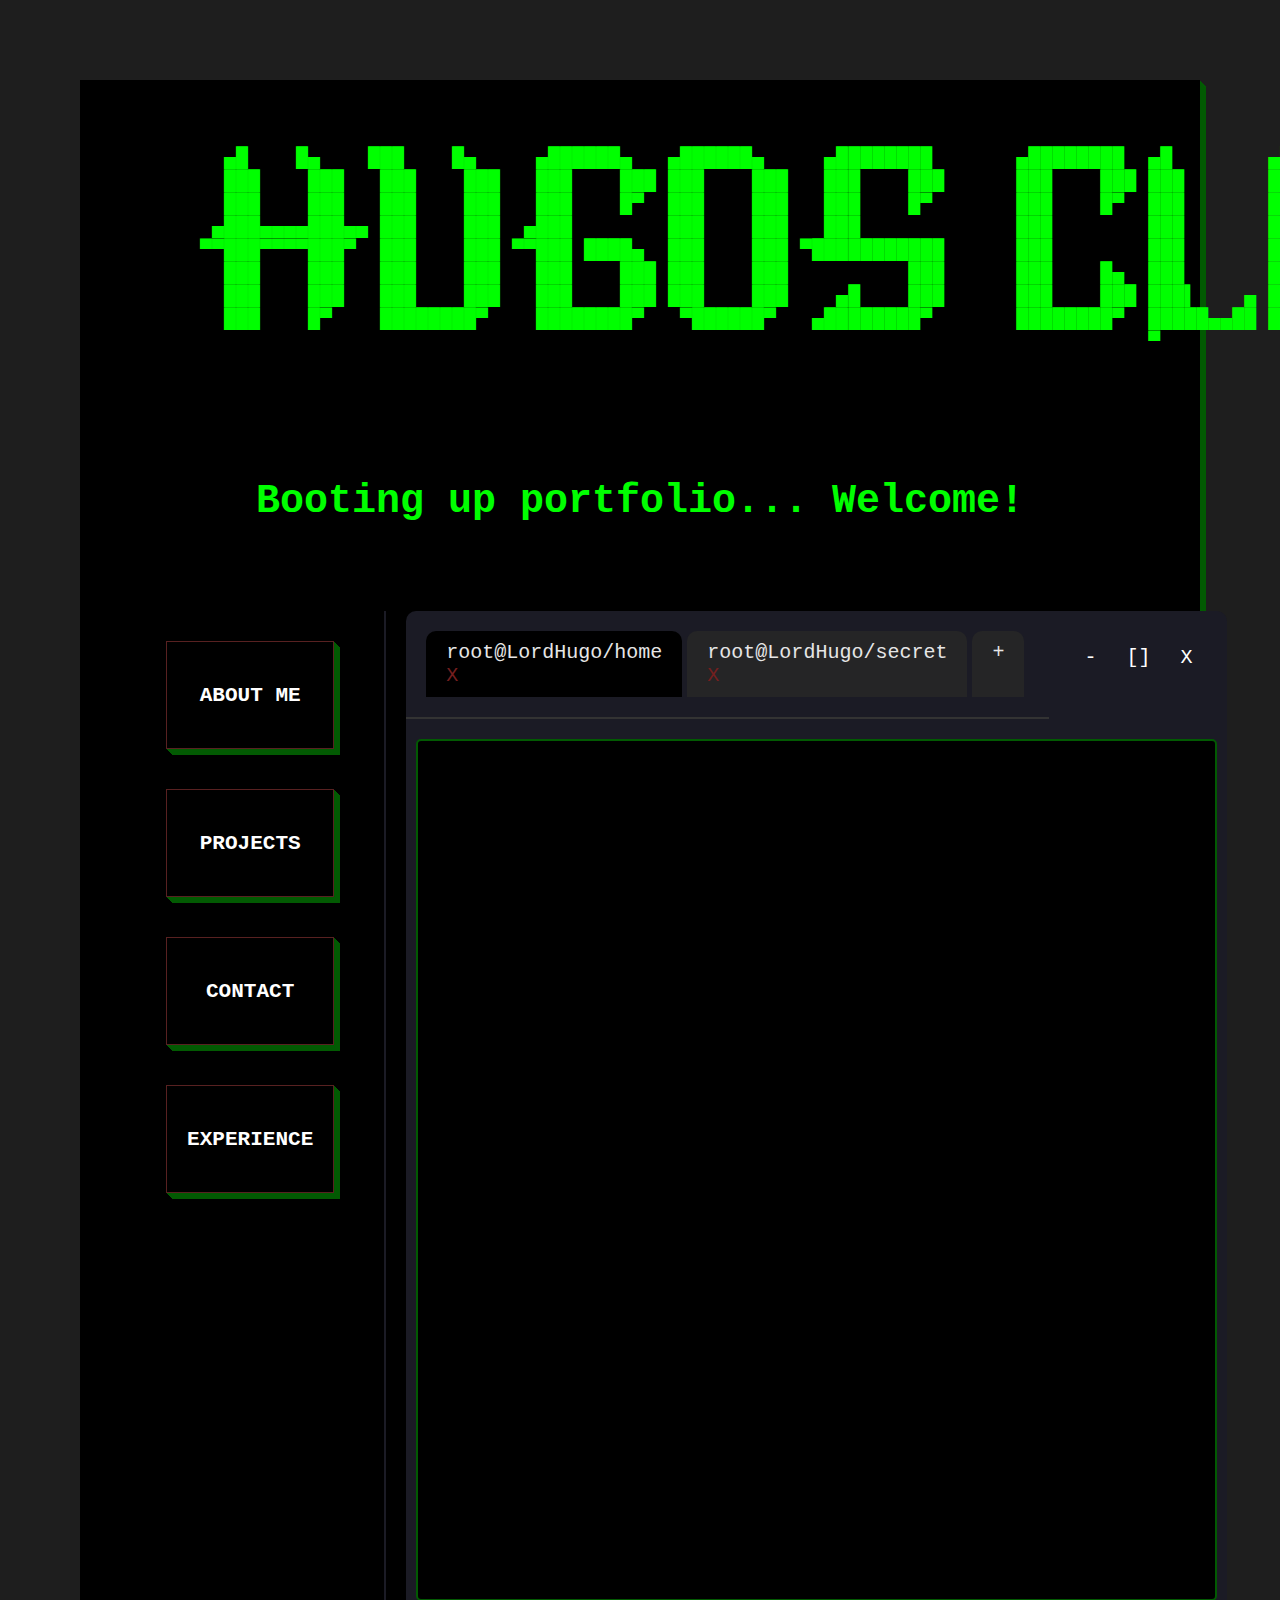
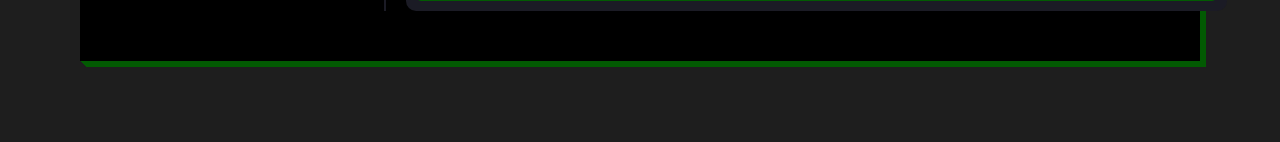
==== commit cde3df12: "feat:flexibility" ====
--- a/main.html
+++ b/main.html
@@ -10,8 +10,8 @@
 </head>
 
 <body class="">
-    <section class="semibody box-shadow-3d green-border" style="max-width: 2000px;">
-        <!-- <pre class="ascii-art">
+    <section class="semibody box-shadow-3d green-border column flex-container" >
+        <pre class="ascii-art green-border">
           
    
             ▄█    █▄    ███    █▄     ▄██████▄   ▄██████▄     ▄████████       ▄████████  ▄█        ▄█       
@@ -25,8 +25,8 @@
                                                                                          ▀                   
                                                           
                                   
-              </pre> -->
-        <pre class="ascii-art">
+              </pre>
+        <!-- <pre class="ascii-art">
 
                       ██╗  ██╗██╗   ██╗ ██████╗  ██████╗      ██████╗██╗     ██╗                      
                       ██║  ██║██║   ██║██╔════╝ ██╔═══██╗    ██╔════╝██║     ██║                      
@@ -36,27 +36,19 @@
                       ╚═╝  ╚═╝ ╚═════╝  ╚═════╝  ╚═════╝      ╚═════╝╚══════╝╚═╝                      
                                                                                                       
 
-        </pre>
-        <header class="header">
+        </pre> -->
+        <header class="header green-border">
             <section class="flex-container column" style="text-align: center;">
-                <section>
-                </section>
                 <h1>Booting up portfolio... Welcome!</h1>
             </section>
         </header>
-        <section class="flex-container column " id="outer" style="max-width: 2000px;">
-            <!-- <section class="flex-container row">
-                <section class="flex-item-text select-box">
-                    <h1>Command</h1>
-                </section>
-                <section class="flex-item-text result">
-                    <h1>Result</h1>
-                </section>
-            </section> -->
-
+        <section class="flex-container column blue-border" id="outer">
+  
             <!--COMMAND SECTION-->
-            <section class="flex-container row ">
-                <section class="flex-container column select-box " style="height: 1000px;">
+            <section class="flex-container  green-border " id = "change">
+
+
+                <section class="flex-container column select-box yellow-border ">
 
                     <!--GRID SECTION-->
                     <section class="flex-item select-box grid-container ">
@@ -92,11 +84,10 @@
                 </section>
                 <div class="vertical-line"></div>
 
-
                 <!--TERMINAL-->
-                <section class="flex-container column result" style="background-color: #1b1b25; border-radius: 10px ;">
-                    <div class="flex-container row" style="justify-content: space-between;">
-                        <section class="tabs terminal-tabs ">
+                <section class="flex-container column result cli-window yellow-border" >
+                    <div class="flex-container  yellow-border" style="justify-content: space-between; " id = "ttabs">
+                        <section class="tabs terminal-tabs  ">
                             <div class="tab-button ">root@LordHugo/home <span style="color: rgb(117, 31, 31);">X</span>
                             </div>
                             <div class="tab-button nonactive">root@LordHugo/secret <span
@@ -104,7 +95,7 @@
                             <div class="tab-button nonactive"> + </div>
                         </section>
                         <section>
-                            <div class="flex-container row terminal-icons">
+                            <div class="flex-container yellow-border row terminal-icons">
                                 <div class="icons flex-item">-</div>
                                 <div class="icons flex-item">[]</div>
                                 <div class="icons flex-item">X</div>
@@ -113,18 +104,22 @@
 
                     </div>
                     <!--RESULT SECTION-->
-                    <section class="flex-item  terminal " style="height: 1000px;">
-
-                        <section class="flex-container dynamic row ">
-                            <div id="aboutContent" class="content flex-item  ">
-                                <section class="flex-container column ">
-                                    <article class=" flex-item">
+                    <section class="flex-item  terminal project-border" >
+
+                        <section class="flex-container row "> <!--INVISIBLE THINGS-->
+                            <!-- ABOUT ME -->
+                            <div id="aboutContent" class="content flex-container column yellow-border ">
+                                <section class="flex-container green-border ">
+                                    <article class=" flex-item ">
                                         <span class="prompt">root@LordHugo:~$ </span><span class="command"></span>cat
                                         about.txt<span class="cursor"></span>
                                     </article>
                                 </section>
-                                <section class="flex-container row  aboutme">
-                                    <article class=" aboutme">
+                                <section class="flex-container  green-border" id = "aboutflex">
+                                    <section class="flex-container  green-border  " >
+                                        <img src="silo.png"  class="profile-photo" >
+                                    </section>
+                                    <article class="aboutme yellow-border">
                                         <p>Lorem Ipsum is simply dummy text of the printing and typesetting industry.
                                             Lorem
                                             Ipsum
@@ -141,40 +136,85 @@
                                             Ipsum
                                             has been the industry's standard dummy text ever since the 1500s, when an
                                             unknown
-                                           
+                                            printer took a galley of type and scrambled it to make a type specimen book.
+                                            It
+                                            has
+                                            survived not only five centuries, but also the leap into electronic
+                                            typesetting,
                                         </p>
+                                      
                                     </article>
-                                    <section class="flex-item  ">
-                                        <img src="foto.png" class="about-image green-border box-shadow-3d">
-                                    </section>
-
-
+                                   
+
+                                  
                                 </section>
                             </div>
-                            <div id="projectsContent" class="content flex-item ">
-                                <section class="flex-container column ">
-                                    <section class="flex-item">
+
+
+                            <!--  PROJECTS  -->
+                            <div id="projectsContent" class="content flex-item yellow-border">
+                                <section class="flex-container column yellow-border">
+                                    <section class="flex-item green-border">
                                         <span class="prompt">root@LordHugo:~$ </span><span class="command"></span>ls
                                         projects<span class="cursor"></span>
 
                                     </section>
-                                    <section class="flex-item" style="color: cadetblue;">P1 P2 P3 P4</section>
-                                    <section class="flex-item projects-grid">
-                                        <div class="project-item flex-container column">
-                                            <div class="flex-container green-border project-photo"></div>
-                                            <div class="flex-container green-border row project-desc">
-                                                <div class="" style="flex: 2;">
-                                                    <p>PROJECT 1</p>
-                                                    <p> STATUS : </p>
-                                                </div>
-                                                <div class=" ">
-                                                    <img src="git.png" style=" width: 50px;">
-                                                </div>
-                                            </div>
-                                        </div>
-                                        <div class="project-item flex-container column">
-                                            <div class="flex-container green-border project-photo"></div>
-                                            <div class="flex-container green-border row project-desc">
+                                    <section class="flex-item -border" style="color: cadetblue;">P1 P2 P3 P4</section>
+                                    <section class="flex-item projects-grid green-border">
+
+                                        <div class="project-item flex-container column">
+                                            <div class="flex-container project-border project-photo"></div>
+                                            <div class="flex-container project-border row project-desc">
+                                                <div class="" style="flex: 2;">
+                                                    <p>PROJECT 1</p>
+                                                    <p> STATUS : </p>
+                                                </div>
+                                                <div class=" ">
+                                                    <img src="git.png" style=" width: 50px;">
+                                                </div>
+                                            </div>
+                                        </div>
+
+                                        <div class="project-item flex-container column">
+                                            <div class="flex-container project-border project-photo"></div>
+                                            <div class="flex-container project-border row project-desc">
+                                                <div class="" style="flex: 2;">
+                                                    <p>PROJECT 1</p>
+                                                    <p> STATUS : </p>
+                                                </div>
+                                                <div class=" ">
+                                                    <img src="git.png" style=" width: 50px;">
+                                                </div>
+                                            </div>
+                                        </div>
+                                        <div class="project-item flex-container column">
+                                            <div class="flex-container project-border project-photo"></div>
+                                            <div class="flex-container project-border row project-desc">
+                                                <div class="" style="flex: 2;">
+                                                    <p>PROJECT 1</p>
+                                                    <p> STATUS : </p>
+                                                </div>
+                                                <div class=" ">
+                                                    <img src="git.png" style=" width: 50px;">
+                                                </div>
+                                            </div>
+                                        </div>
+                                        <div class="project-item flex-container column">
+                                            <div class="flex-container project-border project-photo"></div>
+                                            <div class="flex-container project-border row project-desc">
+                                                <div class="" style="flex: 2;">
+                                                    <p>PROJECT 1</p>
+                                                    <p> STATUS : </p>
+                                                </div>
+                                                <div class=" ">
+                                                    <img src="git.png" style=" width: 50px;">
+                                                </div>
+                                            </div>
+                                        </div>
+                                        
+                                        <div class="project-item flex-container column">
+                                            <div class="flex-container project-border project-photo"></div>
+                                            <div class="flex-container project-border row project-desc">
                                                 <div class="" style="flex: 2;">
                                                     <p>PROJECT 2</p>
                                                     <p> STATUS : </p>
@@ -185,8 +225,8 @@
                                             </div>
                                         </div>
                                         <div class="project-item flex-container column">
-                                            <div class="flex-container green-border project-photo"></div>
-                                            <div class="flex-container green-border row project-desc">
+                                            <div class="flex-container project-border project-photo"></div>
+                                            <div class="flex-container project-border row project-desc">
                                                 <div class="" style="flex: 2;">
                                                     <p>PROJECT 3</p>
                                                     <p> STATUS : </p>
@@ -197,8 +237,8 @@
                                             </div>
                                         </div>
                                         <div class="project-item flex-container column">
-                                            <div class="flex-container green-border project-photo"></div>
-                                            <div class="flex-container green-border row project-desc">
+                                            <div class="flex-container project-border project-photo"></div>
+                                            <div class="flex-container project-border row project-desc">
                                                 <div class="" style="flex: 2;">
                                                     <p>PROJECT 4</p>
                                                     <p> STATUS : </p>
@@ -208,11 +248,15 @@
                                                 </div>
                                             </div>
                                         </div>
+                                        
+                                        
 
                                     </section>
 
                                 </section>
                             </div>
+
+                            <!--  CONTACT  -->
                             <div id="contactContent" class="content flex-item "><span class="prompt">root@LordHugo:~$
                                 </span><span class="command"></span>cat contact.txt<span class="cursor"></span></div>
                         </section>
--- a/style.css
+++ b/style.css
@@ -14,12 +14,16 @@
 }
 
 .semibody {
-    height: 1800px;
     background-color: black;
     justify-content: center;
-
-}
-
+    padding: 2%;
+    align-items: center;
+    /* max-width: 3000px; */
+
+}
+#change.flex-container{
+    flex-direction: row;
+}
 .box-shadow-3d {
     box-shadow: 1px 1px 0px #025a02,
         2px 2px 0px #025a02,
@@ -55,6 +59,7 @@
     color: #00ff00;
     white-space: pre;
     text-align: center;
+    width: 100%;
     margin: 20px 0;
 
 }
@@ -85,12 +90,14 @@
     display: flex;
     justify-content: center;
     padding: 10px;
+    width: 100%;
 }
 
 #outer.flex-container {
     margin: 40px;
     justify-content: center;
-
+    width: 90%;
+    padding: 10px;
 
 }
 
@@ -112,11 +119,29 @@
     padding: 0;
 }
 
+
+.project-border {
+    border-style: solid;
+    border-color: #025a02;
+    border-width: 2px;
+
+}
+
 .green-border {
     border-style: solid;
     border-color: #025a02;
-    border-width: 1px;
-
+    border-width: 0px;
+
+}
+.yellow-border{
+    border-style: solid;
+    border-color: #00ff00;
+    border-width: 0px;
+}
+.blue-border{
+    border-style: solid;
+    border-color: #3c3eb88c;
+    border-width: 0px;
 }
 
 .flex-item {
@@ -136,6 +161,7 @@
 
 .select-box {
     flex: 0.5;
+    height: 1000px;
 }
 
 .grid-container {
@@ -167,10 +193,40 @@
 
 .projects-grid {
     display: grid;
-    grid-template-columns: 500px 500px;
-    grid-template-rows: 400px 300px;
+    grid-template-columns: 600px 600px ;
+    grid-template-rows: 500px 500px ;
     padding: 10px;
     gap: 20px;
+    overflow-y: auto;
+    max-height: 700px;
+}
+.projects-grids {
+    max-height: 100vh; /* Set a maximum height */
+    overflow-y: auto; /* Enable vertical scrolling */
+    padding: 10px; /* Optional: Add some padding for aesthetics */
+    box-sizing: border-box; /* Include padding in height calculations */
+    grid-template-columns: 120vw;
+    grid-template-rows: 80vw;
+    
+
+}
+
+/* For WebKit browsers (Chrome, Safari) */
+.projects-grid::-webkit-scrollbar {
+    width: 12px; /* Width of the scrollbar */
+}
+
+.projects-grid::-webkit-scrollbar-track {
+    background: black; /* Track color */
+}
+
+.projects-grid::-webkit-scrollbar-thumb {
+    background: green; /* Thumb color */
+    border-radius: 10px; /* Rounded corners */
+}
+
+.projects-grid::-webkit-scrollbar-thumb:hover {
+    background: darkgreen; /* Thumb color on hover */
 }
 
 .project-photo {
@@ -209,10 +265,16 @@
 
 }
 
+.cli-window{
+    background-color: #1b1b25;
+    border-radius: 10px ;
+    justify-content: space-between;
+
+}
+
 
 .vertical-line {
     border-left: 2px solid #1b1b25;
-
     margin: 0 20px;
 }
 
@@ -220,15 +282,18 @@
     visibility: hidden;
     opacity: 0;
     transition: opacity 0.3s ease;
-    position: absolute;
-
-}
+    position: absolute;/*Harus fixed soalnya dia invis*/
+    width: 62%; /*Harus fixed soalnya dia invis*/
+}
+
+
 
 .content p {
     text-align: justify;
     line-height: 1.5;
     margin: 10px 0;
-    max-width: 600px;
+    max-width: 900px;
+    width: 100%;
     background-color: rgba(0, 0, 0, 0.8);
     padding: 10px;
     border-radius: 5px;
@@ -243,20 +308,14 @@
     opacity: 1;
 }
 
-#aboutContent:target~.dynamic,
 #aboutContent:target~.show,
-#projectsContent:target~.dynamic,
 #projectsContent:target~.show,
-#contactContent:target~.dynamic,
 #contactContent:target~.show {
     visibility: visible;
     opacity: 1;
 }
 
 
-.dynamic {
-    flex: 1;
-}
 
 
 .tabs {
@@ -280,33 +339,290 @@
     background-color: #252526;
     border-bottom: none;
 }
+.icons {
+    color: white;
+    font-size: 20px;
+}
+.terminal-tabs {
+    justify-content: flex-start;
+    padding: 20px;
+}
+
+.terminal-icons {
+    justify-content: flex-end;
+    padding: 20px;
+
+}
 
 .terminal {
     background-color: #000000;
     border-radius: 5px;
     padding: 10px;
-}
-
-.terminal-tabs {
-    justify-content: flex-start;
-    padding: 20px;
-}
-
-.terminal-icons {
-    justify-content: flex-end;
-    padding: 20px;
-
-}
-
-.icons {
-    color: white;
-    font-size: 20px;
-}
-
+    flex-grow: 1;
+}
+#aboutflex.flex-container{
+    flex-direction: row;
+}
+
+
+
+/* Custom scrollbar styles */
 .aboutme {
-    gap: 20px;
-}
-
+    max-height: 700px;
+    overflow-y: auto; /* Enable vertical scrolling */
+    padding: 10px; /* Optional: Add some padding for aesthetics */
+    box-sizing: border-box; /* Include padding in height calculations */
+    width: 100%;
+}
+
+/* For WebKit browsers (Chrome, Safari) */
+.aboutme::-webkit-scrollbar {
+    width: 12px; /* Width of the scrollbar */
+}
+
+.aboutme::-webkit-scrollbar-track {
+    background: black; /* Track color */
+}
+
+.aboutme::-webkit-scrollbar-thumb {
+    background: green; /* Thumb color */
+    border-radius: 10px; /* Rounded corners */
+}
+
+.aboutme::-webkit-scrollbar-thumb:hover {
+    background: darkgreen; /* Thumb color on hover */
+}
+
+/* For Firefox */
+.aboutme {
+    scrollbar-width: thin; /* Thin scrollbar */
+    scrollbar-color: green black; /* Thumb color and track color */
+}
 .aboutme>article>p {
     font-size: 20px;
-}+}
+
+#ttabs.flex-container{
+    flex-direction: row;
+}
+
+.profile-photo {
+    border-radius: 10px; /* Optional: adds rounded corners */
+    transition: transform 0.3s; /* Smooth effect on hover */
+    max-height: 800px;
+    max-width: 500px;
+}
+
+.profile-photo:hover {
+    transform: scale(1.02); /* Scale up slightly on hover */
+}
+
+
+
+
+@media (max-width: 1200px) {
+    .semibody {
+        /* Ensure no fixed width that exceeds viewport */
+        width: 120vw; /* Changed from 100vh to 100% */
+        background-color: black;
+        justify-content: center;
+        padding: 1%;
+        display: flex;
+        align-items: center;
+    }
+    #change.flex-container{
+        flex-direction: column;
+    }
+    #aboutflex.flex-container{
+        flex-direction: column;
+    }
+    body {
+        background-color: #1E1E1E;
+        color: #00ff00;
+        border: #025a02;
+        font-family: 'Fira Code', monospace;
+        margin: 0;
+        padding: 0px;
+        font-size: 15px;
+        overflow-x: hidden; /* Prevent horizontal scrolling */
+    }
+    .profile-photo {
+        border-radius: 10px; /* Optional: adds rounded corners */
+        transition: transform 0.3s; /* Smooth effect on hover */
+        max-height: 50%;
+        max-width: 100%;
+    }
+    .aboutme>article>p {
+        font-size: 20px;
+    }
+    .profile-photo:hover {
+        transform: scale(1.02); /* Scale up slightly on hover */
+    }
+    .terminal {
+        background-color: #000000;
+        border-radius: 5px;
+        padding: 0px;
+        height: 165vh;
+    }
+    #ttabs.flex-container{
+        flex-direction: column;
+    }
+    .content {
+        visibility: hidden;
+        opacity: 0;
+        transition: opacity 0.3s ease;
+        position: absolute;/*Harus fixed soalnya dia invis*/
+        width: 86vw; /*Harus fixed soalnya dia invis*/
+    }
+    .projects-grid {
+        max-height: 100vh; /* Set a maximum height */
+        overflow-y: auto; /* Enable vertical scrolling */
+        padding: 10px; /* Optional: Add some padding for aesthetics */
+        box-sizing: border-box; /* Include padding in height calculations */
+        grid-template-columns: 120vw;
+        grid-template-rows: 80vw;
+        
+
+    }
+    
+    .project-item {
+        border: 1px solid rgba(110, 41, 41, 0.8);
+        padding: 10px;
+        font-size: 10px;
+        text-align: center;
+        cursor: pointer;
+        transition: transform 0.3s ease, box-shadow 0.3s ease;
+        /* Remove fixed height to allow natural sizing */
+        height: auto; /* Optional: Ensure height is auto for flexibility */
+    }
+
+    .project-photo {
+        max-height: 225px; /* Maintain max height for images */
+        width: 100%; /* Make sure images are responsive */
+        object-fit: cover; /* Ensure images cover the area without stretching */
+    }
+    
+    .project-desc {
+        max-height: 100px; /* Maintain max height for description */
+        height: auto; /* Remove fixed height */
+        font-size: 18px;
+        padding: 10px;
+        display: flex;
+        justify-content: center;
+        align-items: center;
+    }
+    .grid-container {
+        display: grid;
+        grid-template-columns: 35vw 35vw;
+        justify-content: center;
+        padding: 20px;
+        gap: 10px;
+    }
+    
+    
+    .grid-item {
+        border: 1px solid rgba(110, 41, 41, 0.8);
+        padding: 20px;
+        font-size: 12px;
+        text-align: center;
+        cursor: pointer;
+        transition: transform 0.3s ease, box-shadow 0.3s ease;
+        position: relative;
+    }
+    
+    #outer.flex-container {
+        margin: 0px;
+        justify-content: center;
+        width: 85%;
+        padding: 10px;
+
+    }
+    .select-box {
+        flex: 0;
+        height: 1000px;
+    }
+    
+    .ascii-art {
+        font-family: "Courier New", Courier, monospace;
+        color: #00ff00;
+        white-space: pre;
+        text-align: center;
+        width: 100%;
+        margin: 20px 0;
+    
+    }
+    .ascii-art {
+        font-family: "Courier New", Courier, monospace;
+        color: #00ff00;
+        white-space: pre;
+        text-align: center;
+        width: 100%;
+        margin: 20px 0;
+        font-size: 5px; /* Smaller font size for mobile */
+    
+    }
+    .aboutme {
+        max-height: 80vh;
+        overflow-y: auto; /* Enable vertical scrolling */
+        padding: 10px; /* Optional: Add some padding for aesthetics */
+        box-sizing: border-box; /* Include padding in height calculations */
+        width: 100%;
+    }
+    
+    .tabs {
+        display: flex;
+        border-bottom: 2px solid #333;
+        margin-bottom: 10px;
+        justify-content: space-between;
+    
+    }
+    
+    .tab-button {
+        background-color: #000000;
+        border: none;
+        padding: 10px 20px;
+        color: #e6e6e6;
+        cursor: pointer;
+        border-radius: 10px 10px 0 0;
+        margin-right: 5px;
+        max-width: 20vw;
+        max-height: 2vh;
+        font-size: 8px;
+    }
+    
+    .tab-button.nonactive {
+        background-color: #252526;
+        border-bottom: none;
+    }
+    .icons {
+        color: white;
+        font-size: 10px;
+        padding: 1px;
+        margin: 1px;
+    }
+    .terminal-tabs {
+        justify-content: flex-start;
+        padding: 1px;
+    }
+    
+    .terminal-icons {
+        justify-content: flex-start;
+        padding: 10px;
+        max-height: 1vh;
+        align-items: center;
+    }
+    .cli-window{
+        background-color: #1b1b25;
+        border-radius: 10px ;
+        justify-content: space-between;
+    
+    }
+    
+    
+
+        
+    
+    
+}
+
+
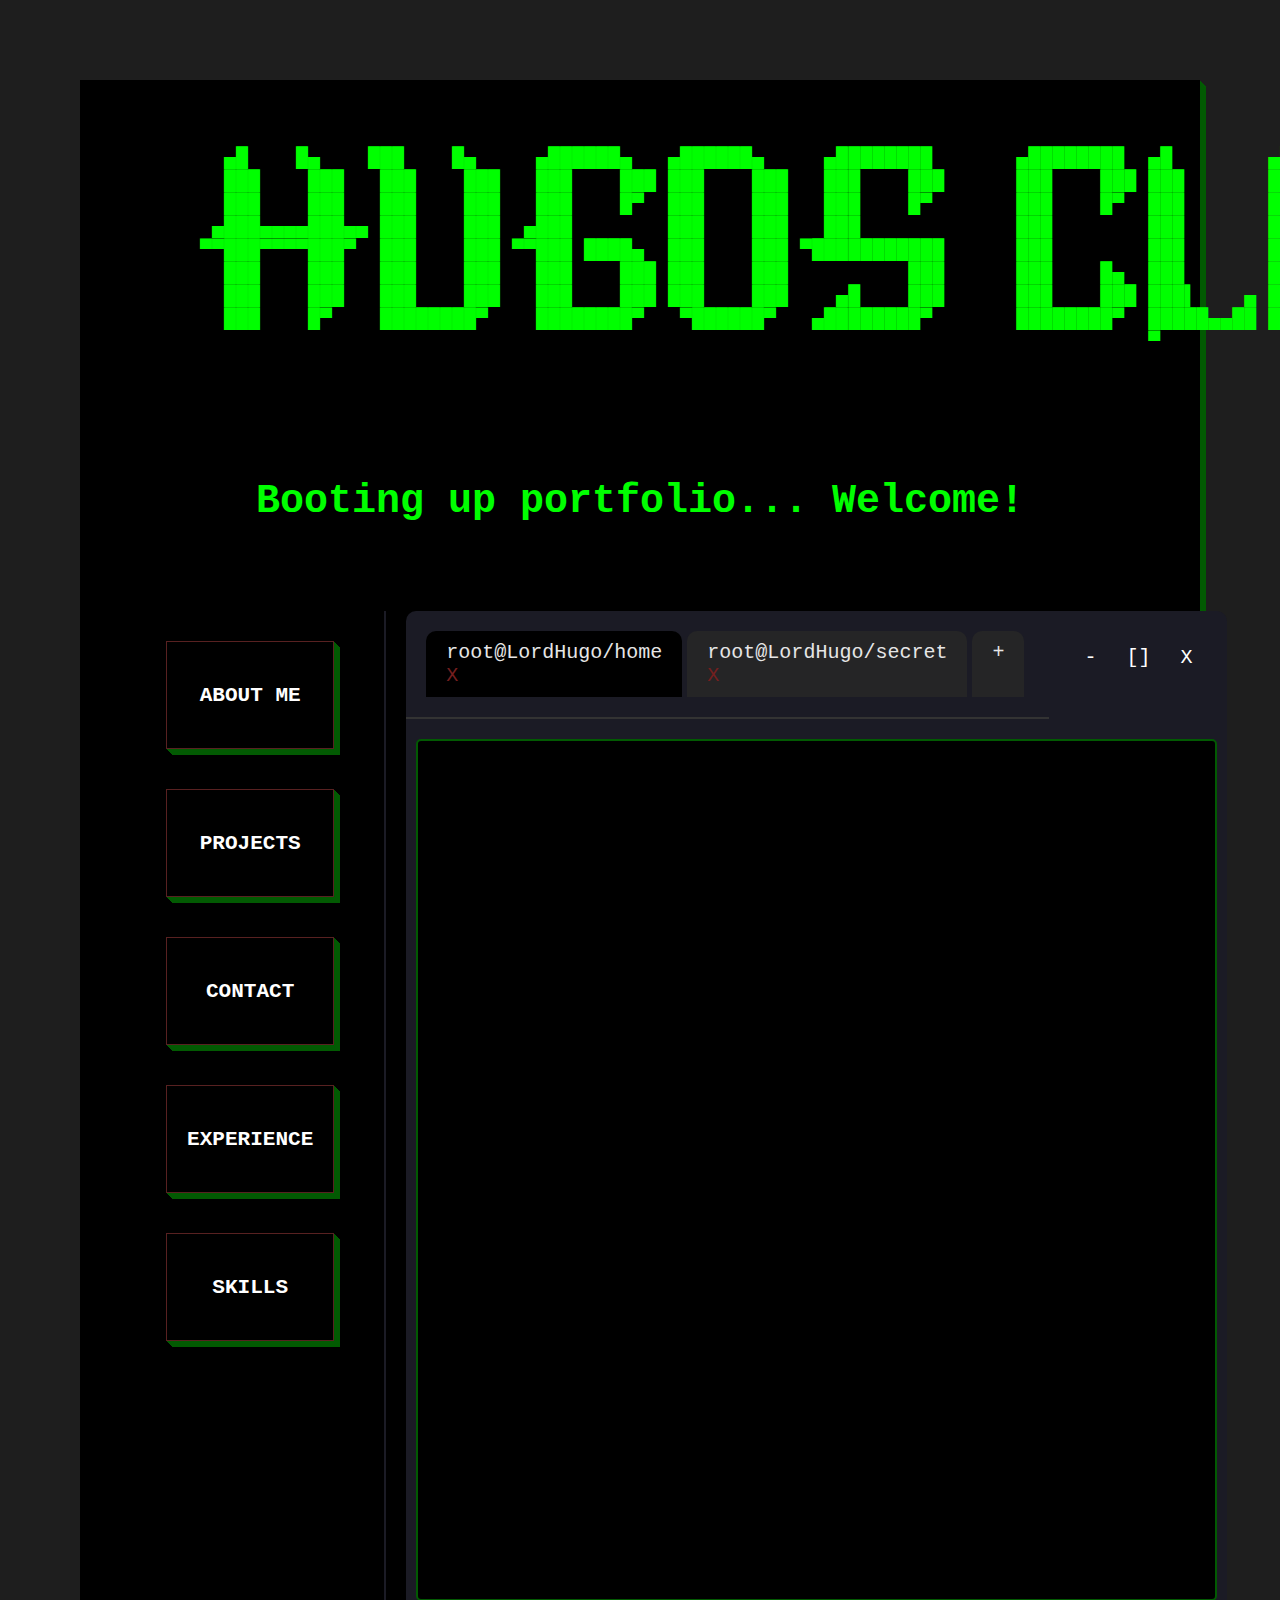
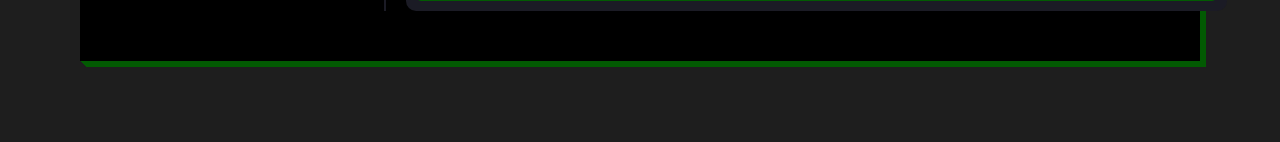
==== commit a1c176b6: "foto" ====
--- a/main.html
+++ b/main.html
@@ -10,10 +10,10 @@
 </head>
 
 <body class="">
-    <section class="semibody box-shadow-3d green-border column flex-container" >
+    <section class="semibody box-shadow-3d green-border column flex-container">
         <pre class="ascii-art green-border">
-          
-   
+
+
             ▄█    █▄    ███    █▄     ▄██████▄   ▄██████▄     ▄████████       ▄████████  ▄█        ▄█       
             ███    ███   ███    ███   ███    ███ ███    ███   ███    ███      ███    ███ ███       ███       
             ███    ███   ███    ███   ███    █▀  ███    ███   ███    █▀       ███    █▀  ███       ███▌      
@@ -43,9 +43,9 @@
             </section>
         </header>
         <section class="flex-container column blue-border" id="outer">
-  
+
             <!--COMMAND SECTION-->
-            <section class="flex-container  green-border " id = "change">
+            <section class="flex-container  green-border " id="change">
 
 
                 <section class="flex-container column select-box yellow-border ">
@@ -80,13 +80,21 @@
                                 </h3>
                             </div>
                         </a>
+                        <a href="#aboutSkills" class="link">
+                        <div class="grid-item box-shadow-3d">
+                            <h3>
+                                SKILLS
+                            </h3>
+                        </div>
+                        </a>
+
                     </section>
                 </section>
                 <div class="vertical-line"></div>
 
                 <!--TERMINAL-->
-                <section class="flex-container column result cli-window yellow-border" >
-                    <div class="flex-container  yellow-border" style="justify-content: space-between; " id = "ttabs">
+                <section class="flex-container column result cli-window yellow-border">
+                    <div class="flex-container  yellow-border" style="justify-content: space-between; " id="ttabs">
                         <section class="tabs terminal-tabs  ">
                             <div class="tab-button ">root@LordHugo/home <span style="color: rgb(117, 31, 31);">X</span>
                             </div>
@@ -104,7 +112,7 @@
 
                     </div>
                     <!--RESULT SECTION-->
-                    <section class="flex-item  terminal project-border" >
+                    <section class="flex-item  terminal project-border">
 
                         <section class="flex-container row "> <!--INVISIBLE THINGS-->
                             <!-- ABOUT ME -->
@@ -115,9 +123,9 @@
                                         about.txt<span class="cursor"></span>
                                     </article>
                                 </section>
-                                <section class="flex-container  green-border" id = "aboutflex">
-                                    <section class="flex-container  green-border  " >
-                                        <img src="silo.png"  class="profile-photo" >
+                                <section class="flex-container  green-border" id="aboutflex">
+                                    <section class="flex-container  green-border  ">
+                                        <img src="silo.png" class="profile-photo">
                                     </section>
                                     <article class="aboutme yellow-border">
                                         <p>Lorem Ipsum is simply dummy text of the printing and typesetting industry.
@@ -142,11 +150,11 @@
                                             survived not only five centuries, but also the leap into electronic
                                             typesetting,
                                         </p>
-                                      
+
                                     </article>
-                                   
-
-                                  
+
+
+
                                 </section>
                             </div>
 
@@ -163,93 +171,60 @@
                                     <section class="flex-item projects-grid green-border">
 
                                         <div class="project-item flex-container column">
-                                            <div class="flex-container project-border project-photo"></div>
+                                            <div class="flex-container project-border project-photo">
+                                                <img src="projectfoto/wikirace.png" class="foto">
+                                            </div>
                                             <div class="flex-container project-border row project-desc">
                                                 <div class="" style="flex: 2;">
-                                                    <p>PROJECT 1</p>
-                                                    <p> STATUS : </p>
+                                                    <p>WIKIRACE</p>
+                                                    <p> STATUS : FINISHED</p>
                                                 </div>
                                                 <div class=" ">
-                                                    <img src="git.png" style=" width: 50px;">
+                                                    <a href="https://github.com/miannetopokki/Tubes2_Go-Jo-Golang-Enjoyers"
+                                                        target="_blank" class="image-link"><img src="git.png"
+                                                            style=" width: 50px;"></a>
                                                 </div>
                                             </div>
                                         </div>
-
                                         <div class="project-item flex-container column">
-                                            <div class="flex-container project-border project-photo"></div>
+                                            <div class="flex-container project-border project-photo">
+                                                <img src="projectfoto/os.gif" class="foto">
+                                            </div>
                                             <div class="flex-container project-border row project-desc">
                                                 <div class="" style="flex: 2;">
-                                                    <p>PROJECT 1</p>
-                                                    <p> STATUS : </p>
+                                                    <p>Kerop-OS Operating SYSTEM</p>
+                                                    <p> STATUS : FINISHED</p>
                                                 </div>
                                                 <div class=" ">
-                                                    <img src="git.png" style=" width: 50px;">
-                                                </div>
-                                            </div>
+                                                    <a href="https://github.com/miannetopokki/os-2024-kerop-os"
+                                                        target="_blank" class="image-link"><img src="git.png"
+                                                            style=" width: 50px;"></a>
+                                                </div>
+                                            </div>
+                                            <section class="">
+                                                <p class="">Operating System berbasis x86 32-bit Protected Mode yang
+                                                    berjalan pada emulator QEMU</p>
+                                            </section>
                                         </div>
                                         <div class="project-item flex-container column">
-                                            <div class="flex-container project-border project-photo"></div>
+                                            <div class="flex-container project-border project-photo">
+                                                <img src="projectfoto/harvestmoon.png" class="foto">
+                                            </div>
                                             <div class="flex-container project-border row project-desc">
                                                 <div class="" style="flex: 2;">
-                                                    <p>PROJECT 1</p>
-                                                    <p> STATUS : </p>
+                                                    <p>Harvest Moon Combat</p>
+                                                    <p> STATUS : FINISHED</p>
                                                 </div>
                                                 <div class=" ">
-                                                    <img src="git.png" style=" width: 50px;">
+                                                    <a href="https://github.com/miannetopokki/IF2210_TB2_P1G"
+                                                        target="_blank" class="image-link"><img src="git.png"
+                                                            style=" width: 50px;"></a>
                                                 </div>
                                             </div>
                                         </div>
-                                        <div class="project-item flex-container column">
-                                            <div class="flex-container project-border project-photo"></div>
-                                            <div class="flex-container project-border row project-desc">
-                                                <div class="" style="flex: 2;">
-                                                    <p>PROJECT 1</p>
-                                                    <p> STATUS : </p>
-                                                </div>
-                                                <div class=" ">
-                                                    <img src="git.png" style=" width: 50px;">
-                                                </div>
-                                            </div>
-                                        </div>
-                                        
-                                        <div class="project-item flex-container column">
-                                            <div class="flex-container project-border project-photo"></div>
-                                            <div class="flex-container project-border row project-desc">
-                                                <div class="" style="flex: 2;">
-                                                    <p>PROJECT 2</p>
-                                                    <p> STATUS : </p>
-                                                </div>
-                                                <div class=" ">
-                                                    <img src="git.png" style=" width: 50px;">
-                                                </div>
-                                            </div>
-                                        </div>
-                                        <div class="project-item flex-container column">
-                                            <div class="flex-container project-border project-photo"></div>
-                                            <div class="flex-container project-border row project-desc">
-                                                <div class="" style="flex: 2;">
-                                                    <p>PROJECT 3</p>
-                                                    <p> STATUS : </p>
-                                                </div>
-                                                <div class=" ">
-                                                    <img src="git.png" style=" width: 50px;">
-                                                </div>
-                                            </div>
-                                        </div>
-                                        <div class="project-item flex-container column">
-                                            <div class="flex-container project-border project-photo"></div>
-                                            <div class="flex-container project-border row project-desc">
-                                                <div class="" style="flex: 2;">
-                                                    <p>PROJECT 4</p>
-                                                    <p> STATUS : </p>
-                                                </div>
-                                                <div class=" ">
-                                                    <img src="git.png" style=" width: 50px;">
-                                                </div>
-                                            </div>
-                                        </div>
-                                        
-                                        
+
+
+
 
                                     </section>
 
--- a/style.css
+++ b/style.css
@@ -229,9 +229,11 @@
     background: darkgreen; /* Thumb color on hover */
 }
 
-.project-photo {
+.project-photo.flex-container {
     max-height: 225px;
     height: 225px;
+    align-items: center;
+    justify-content: center;
 }
 
 .project-desc {
@@ -293,8 +295,7 @@
     line-height: 1.5;
     margin: 10px 0;
     max-width: 900px;
-    width: 100%;
-    background-color: rgba(0, 0, 0, 0.8);
+    width: 90%;
     padding: 10px;
     border-radius: 5px;
 }
@@ -364,8 +365,15 @@
     flex-direction: row;
 }
 
-
-
+.foto{
+    max-width: 100%;
+    max-height: 100%;
+    transition: transform 0.3s; /* Transisi untuk efek hover */
+     
+}
+.foto:hover{
+    transform: scale(0.98);
+}
 /* Custom scrollbar styles */
 .aboutme {
     max-height: 700px;
@@ -417,7 +425,36 @@
     transform: scale(1.02); /* Scale up slightly on hover */
 }
 
-
+/* Gaya untuk tautan */
+.image-link {
+    display: inline-block; /* Agar efek hover bekerja dengan baik */
+    overflow: hidden; /* Menghindari gambar melampaui batas */
+    border-radius: 8px; /* Sudut melingkar (opsional) */
+    transition: transform 0.3s; /* Transisi untuk efek hover */
+}
+
+/* Efek saat hover */
+.image-link:hover {
+    transform: scale(1.1); /* Memperbesar gambar saat dihover */
+}
+
+/* Efek saat diklik */
+.image-link:active {
+    transform: scale(0.95); /* Memperkecil gambar saat diklik */
+}
+
+/* Gaya untuk gambar */
+.image-link img {
+    display: block; /* Menghilangkan spasi di bawah gambar */
+    width: 300px; /* Lebar gambar */
+    height: auto; /* Tinggi otomatis untuk menjaga aspek rasio */
+    transition: opacity 0.3s; /* Transisi untuk efek fade */
+}
+
+/* Efek fade saat hover */
+.image-link:hover img {
+    opacity: 0.8; /* Mengurangi opasitas saat dihover */
+}
 
 
 @media (max-width: 1200px) {
